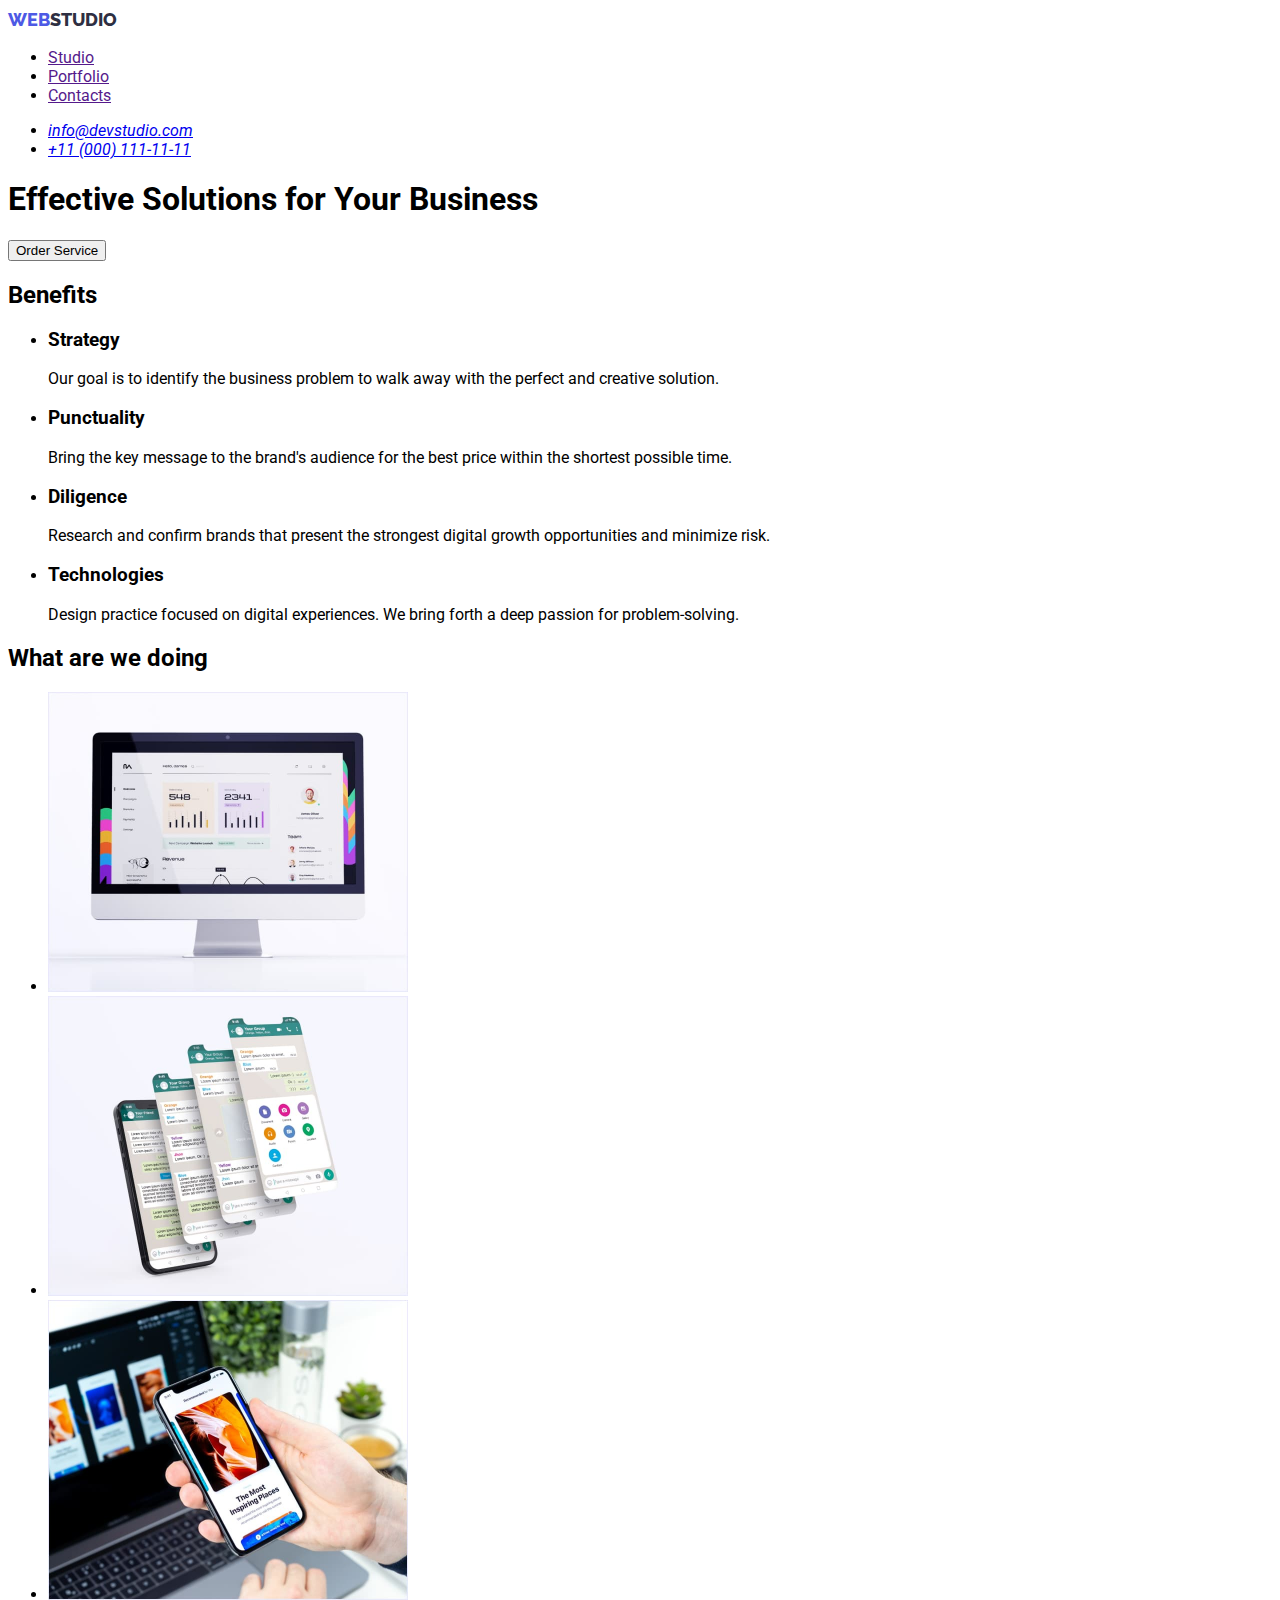
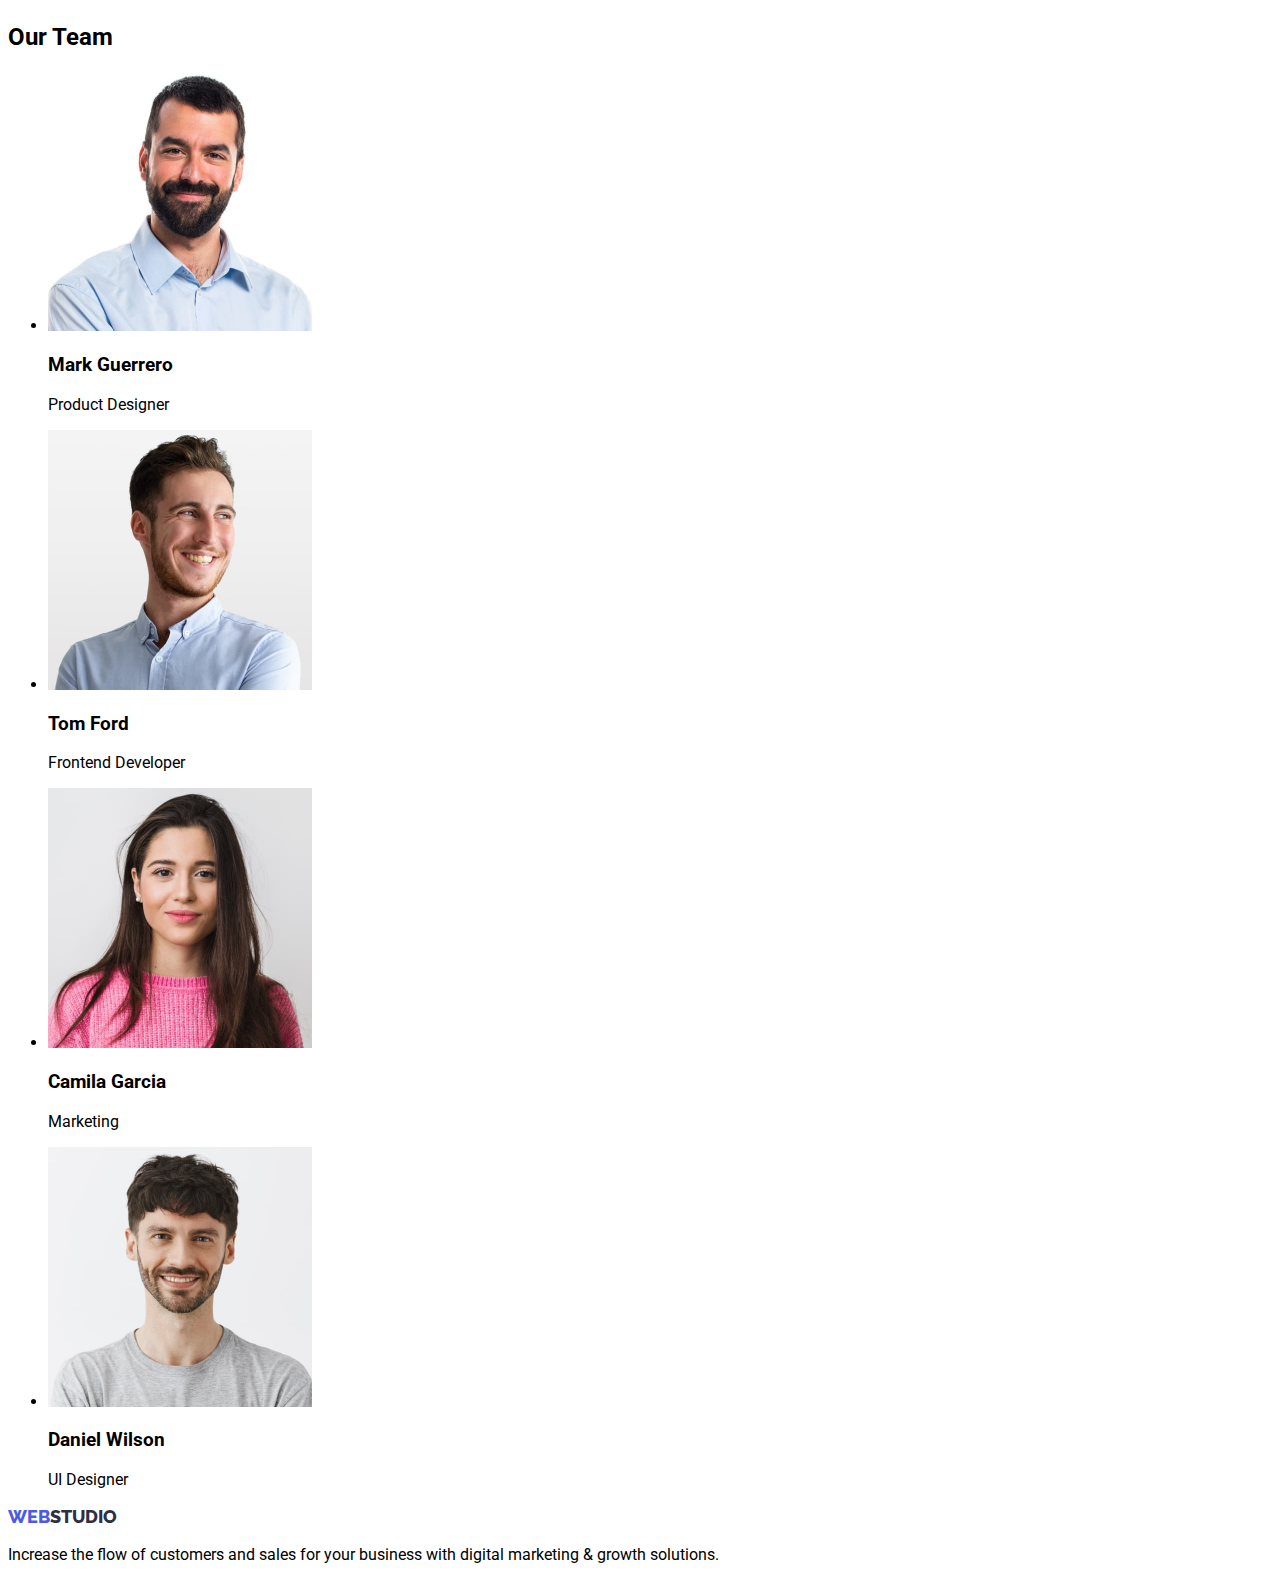
==== index.html @ 08509227 "Adds styles for logo" ====
<!DOCTYPE html>
<html lang="en">
  <head>
    <meta charset="UTF-8" />
    <meta http-equiv="X-UA-Compatible" content="IE=edge" />
    <meta name="viewport" content="width=device-width, initial-scale=1.0" />
    <link rel="stylesheet" href="./css/styles.css" />
    <link rel="preconnect" href="https://fonts.googleapis.com" />
    <link rel="preconnect" href="https://fonts.gstatic.com" crossorigin />
    <link
      href="https://fonts.googleapis.com/css2?family=Raleway:ital,wght@0,800;1,800&family=Roboto:ital,wght@0,400;0,500;0,700;0,900;1,400;1,500;1,700;1,900&display=swap"
      rel="stylesheet"
    />
    <title>Web Studio</title>
  </head>
  <body>
    <header>
      <nav>
        <a href="./index.html" class="logo"><span>Web</span>Studio</a>
        <ul>
          <li><a href="">Studio</a></li>
          <li><a href="">Portfolio</a></li>
          <li><a href="">Contacts</a></li>
        </ul>
      </nav>

      <address>
        <ul>
          <li><a href="mailto:info@devstudio.com">info@devstudio.com</a></li>
          <li><a href="tel:+110001111111">+11 (000) 111-11-11</a></li>
        </ul>
      </address>
    </header>
    <main>
      <!--Hero section-->
      <section>
        <h1>Effective Solutions for Your Business</h1>
        <button type="button">Order Service</button>
      </section>

      <!--Our advantages section-->
      <section>
        <h2>Benefits</h2>
        <ul>
          <li>
            <h3>Strategy</h3>
            <p>
              Our goal is to identify the business problem to walk away with the
              perfect and creative solution.
            </p>
          </li>
          <li>
            <h3>Punctuality</h3>
            <p>
              Bring the key message to the brand's audience for the best price
              within the shortest possible time.
            </p>
          </li>
          <li>
            <h3>Diligence</h3>
            <p>
              Research and confirm brands that present the strongest digital
              growth opportunities and minimize risk.
            </p>
          </li>
          <li>
            <h3>Technologies</h3>
            <p>
              Design practice focused on digital experiences. We bring forth a
              deep passion for problem-solving.
            </p>
          </li>
        </ul>
      </section>

      <!--Our works section-->

      <section>
        <h2>What are we doing</h2>
        <ul>
          <li>
            <img
              src="./images/feature1.jpg"
              alt="desktop applications"
              width="360"
            />
          </li>
          <li>
            <img
              src="./images/feature2.jpg"
              alt="messege applications"
              width="360"
            />
          </li>
          <li>
            <img
              src="./images/feature3.jpg"
              alt="mobile applications"
              width="360"
            />
          </li>
        </ul>
      </section>
      <!--Our tam section-->
      <section>
        <h2>Our Team</h2>
        <ul>
          <li>
            <img src="./images/team1.jpg" alt="Mark Guerrero" width="264" />
            <h3>Mark Guerrero</h3>
            <p>Product Designer</p>
          </li>
          <li>
            <img src="./images/team2.jpg" alt="Tom Ford" width="264" />
            <h3>Tom Ford</h3>
            <p>Frontend Developer</p>
          </li>
          <li>
            <img src="./images/team3.jpg" alt="Camila Garcia" width="264" />
            <h3>Camila Garcia</h3>
            <p>Marketing</p>
          </li>
          <li>
            <img src="./images/team4.jpg" alt="Daniel Wilson" width="264" />
            <h3>Daniel Wilson</h3>
            <p>UI Designer</p>
          </li>
        </ul>
      </section>
    </main>
    <footer>
      <a href="./index.html" class="logo"><span>Web</span>Studio</a>
      <p>
        Increase the flow of customers and sales for your business with digital
        marketing & growth solutions.
      </p>
    </footer>
  </body>
</html>
---- css/styles.css ----
body {
  font-family: "Roboto", sans-serif;
}

.logo {
  font-family: "Raleway", sans-serif;
  text-transform: uppercase;
  text-decoration: none;
  color: #2e2f42;
  font-style: normal;
  font-weight: 800;
  font-size: 18px;
  line-height: 24px;
}

.logo span {
  color: #4d5ae5;
}
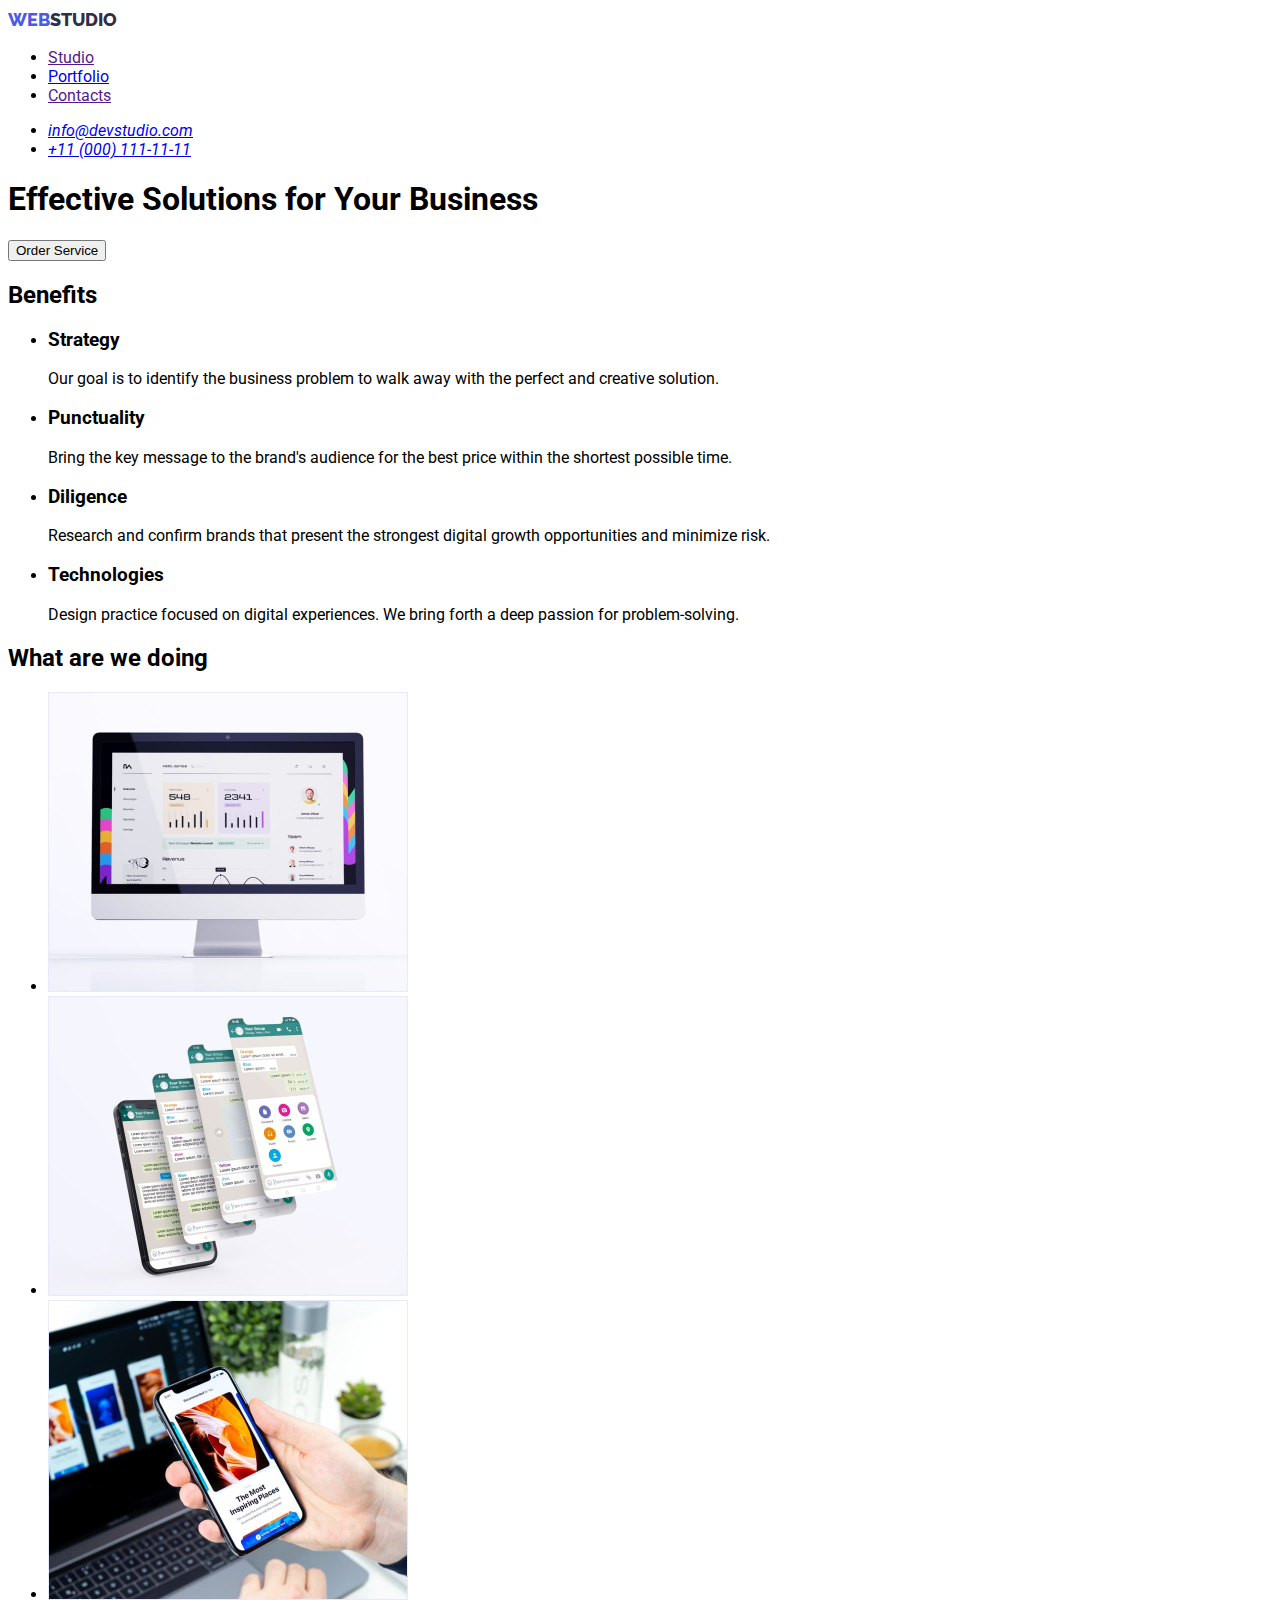
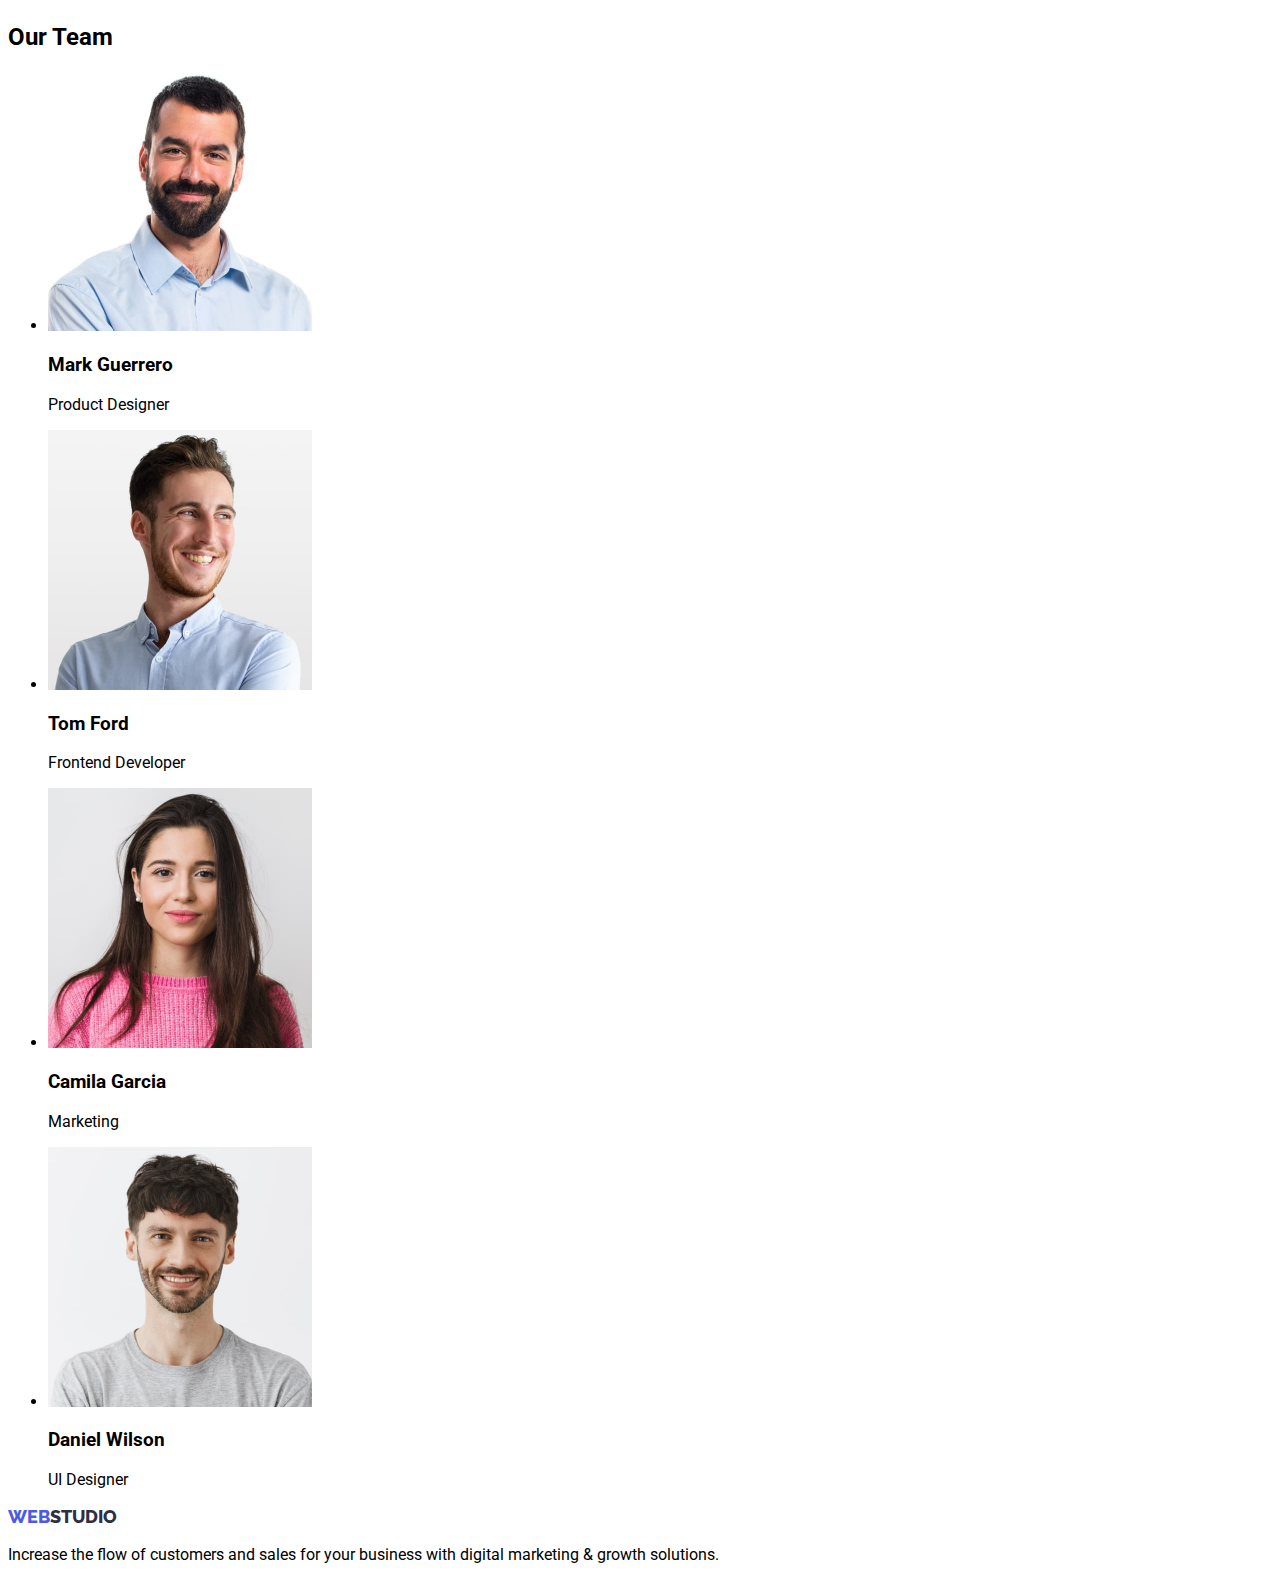
==== commit b7bc2157: "Adds Portfolio page" ====
--- a/index.html
+++ b/index.html
@@ -19,7 +19,7 @@
         <a href="./index.html" class="logo"><span>Web</span>Studio</a>
         <ul>
           <li><a href="">Studio</a></li>
-          <li><a href="">Portfolio</a></li>
+          <li><a href="./portfolio.html">Portfolio</a></li>
           <li><a href="">Contacts</a></li>
         </ul>
       </nav>
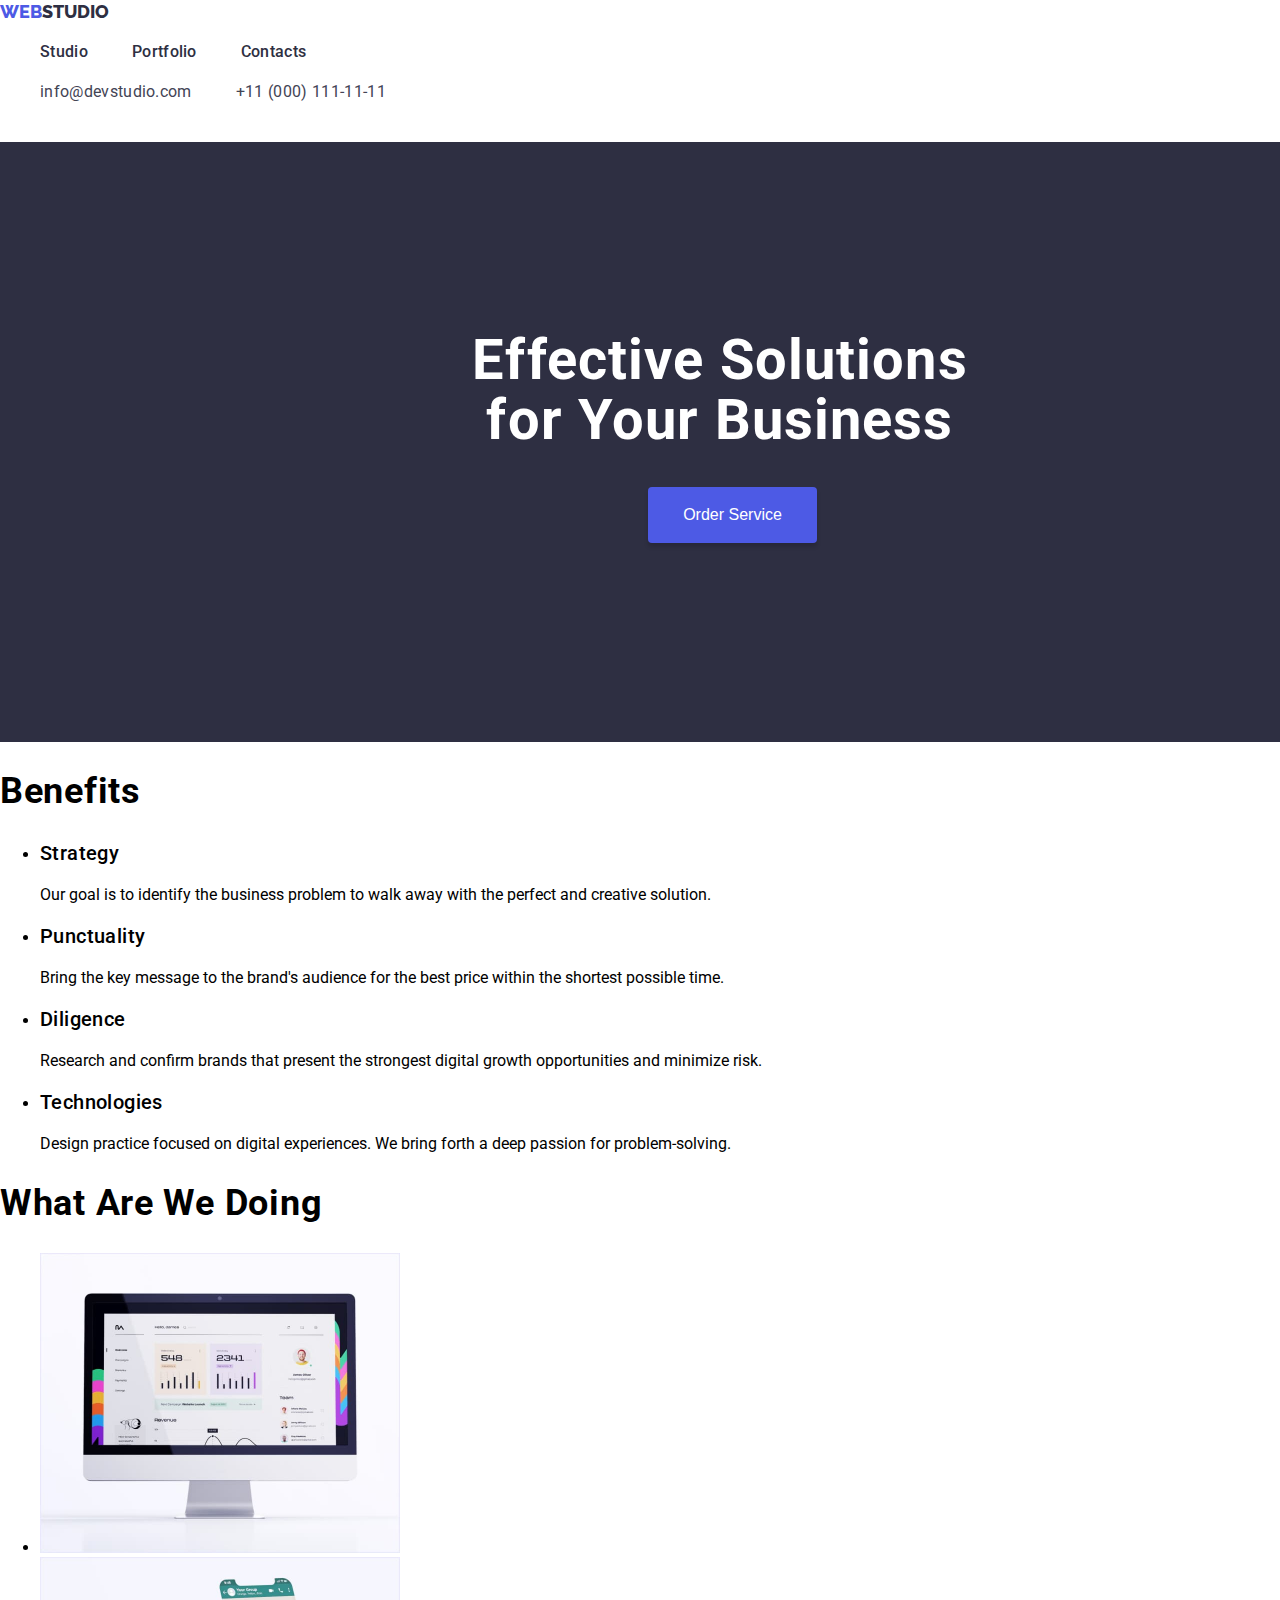
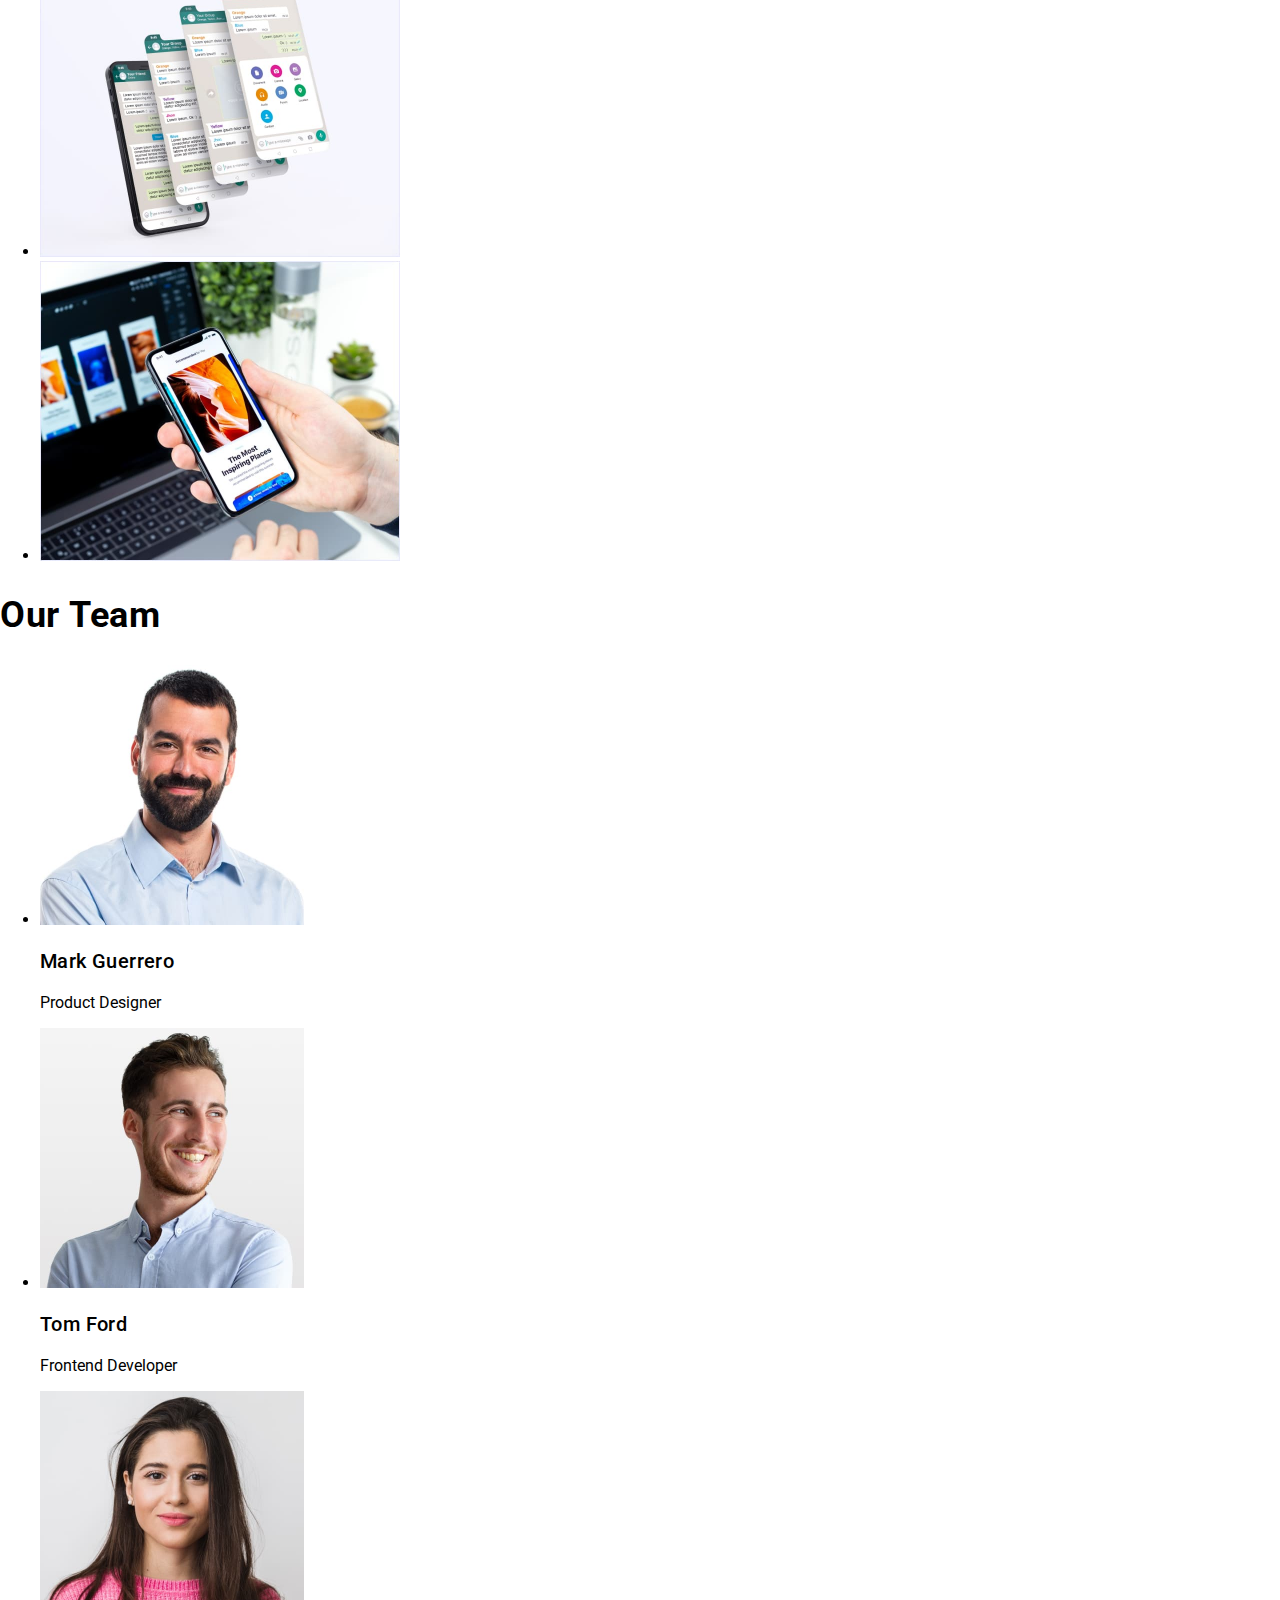
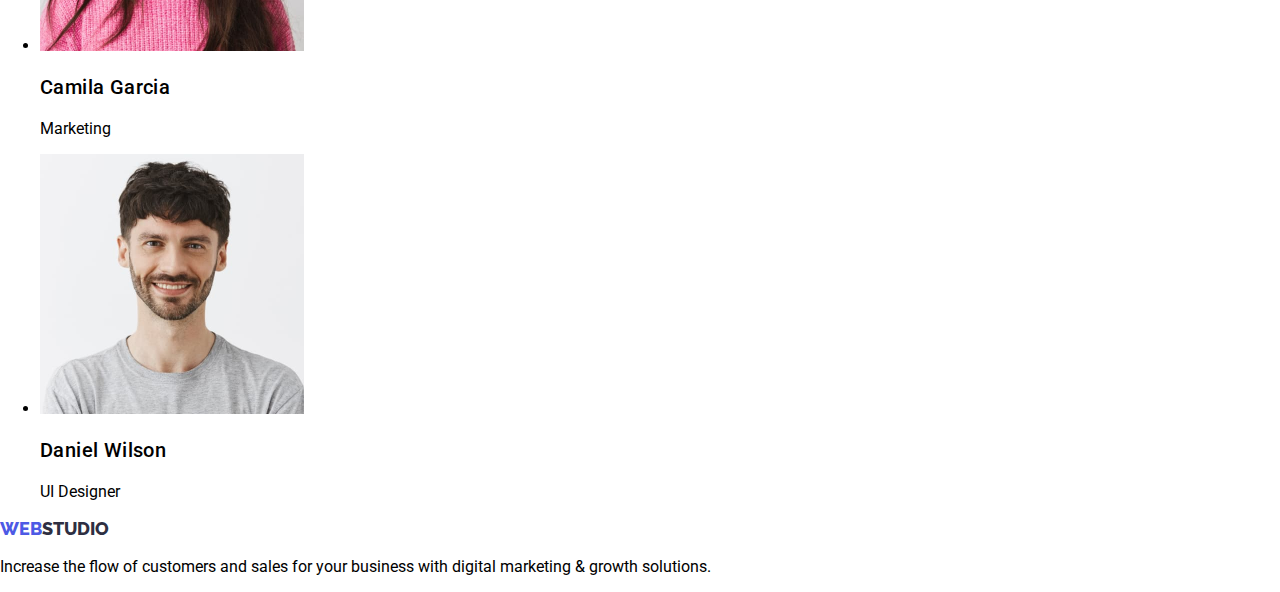
==== commit d58a7d5b: "Adds styles for navigation and hero section" ====
--- a/index.html
+++ b/index.html
@@ -17,7 +17,7 @@
     <header>
       <nav>
         <a href="./index.html" class="logo"><span>Web</span>Studio</a>
-        <ul>
+        <ul class="main-menu">
           <li><a href="">Studio</a></li>
           <li><a href="./portfolio.html">Portfolio</a></li>
           <li><a href="">Contacts</a></li>
@@ -25,7 +25,7 @@
       </nav>
 
       <address>
-        <ul>
+        <ul class="contacts">
           <li><a href="mailto:info@devstudio.com">info@devstudio.com</a></li>
           <li><a href="tel:+110001111111">+11 (000) 111-11-11</a></li>
         </ul>
@@ -33,7 +33,7 @@
     </header>
     <main>
       <!--Hero section-->
-      <section>
+      <section class="hero">
         <h1>Effective Solutions for Your Business</h1>
         <button type="button">Order Service</button>
       </section>
--- a/css/styles.css
+++ b/css/styles.css
@@ -1,5 +1,9 @@
 body {
   font-family: "Roboto", sans-serif;
+  width: 1440px;
+  margin: auto;
+  padding: 0;
+  border: 0;
 }
 
 .logo {
@@ -16,3 +20,92 @@
 .logo span {
   color: #4d5ae5;
 }
+
+h1 {
+  font-style: normal;
+  font-weight: 700;
+  font-size: 56px;
+  line-height: 60px;
+  letter-spacing: 0.02em;
+}
+
+h2 {
+  font-style: normal;
+  font-weight: 700;
+  font-size: 36px;
+  line-height: 40px;
+  letter-spacing: 0.02em;
+  text-transform: capitalize;
+}
+
+h3 {
+  font-style: normal;
+  font-weight: 500;
+  font-size: 20px;
+  line-height: 24px;
+  letter-spacing: 0.02em;
+}
+
+.main-menu li {
+  display: inline-flex;
+  font-style: normal;
+  font-weight: 500;
+  font-size: 16px;
+  line-height: 24px;
+  letter-spacing: 0.02em;
+  padding-right: 40px;
+}
+
+.main-menu a {
+  text-decoration: none;
+  color: #2e2f42;
+}
+
+.contacts li {
+  display: inline-flex;
+  font-style: normal;
+  font-weight: 400;
+  font-size: 16px;
+  line-height: 24px;
+  letter-spacing: 0.02em;
+  color: #434455;
+  text-decoration: none;
+  padding-right: 40px;
+}
+
+.contacts a {
+  text-decoration: none;
+  color: #434455;
+}
+
+.hero {
+  width: 1440px;
+  height: 600px;
+  background-color: #2e2f42;
+  top: 72px;
+}
+
+.hero h1 {
+  color: white;
+  text-align: center;
+  padding-top: 188px;
+  padding-left: 470px;
+  padding-right: 470px;
+}
+
+.hero button {
+  width: 169px;
+  height: 56px;
+  left: 636px;
+  top: 428px;
+  background: #4d5ae5;
+  box-shadow: 0px 4px 4px rgba(0, 0, 0, 0.15);
+  border-radius: 4px;
+  border: 0;
+  color: #fff;
+  font-style: normal;
+  font-weight: 500;
+  font-size: 16px;
+  line-height: 24px;
+  margin-left: 45%;
+}
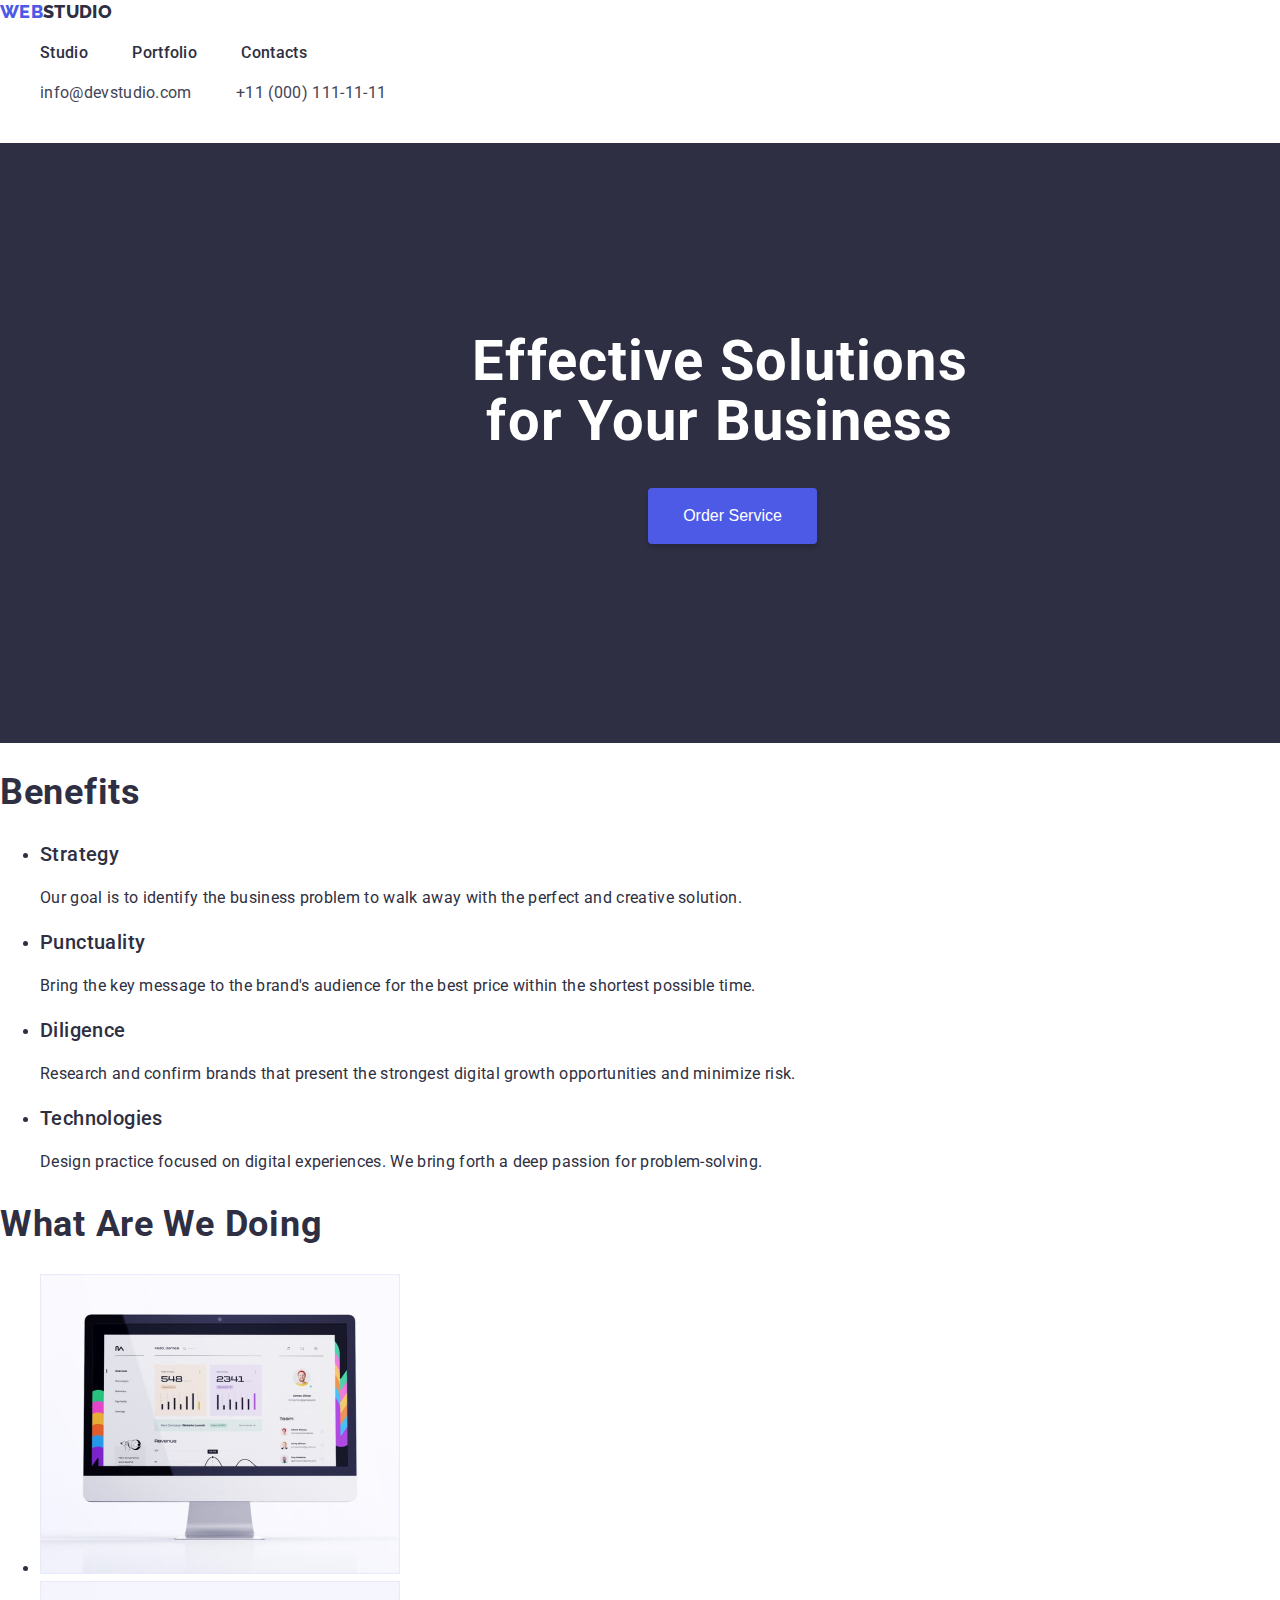
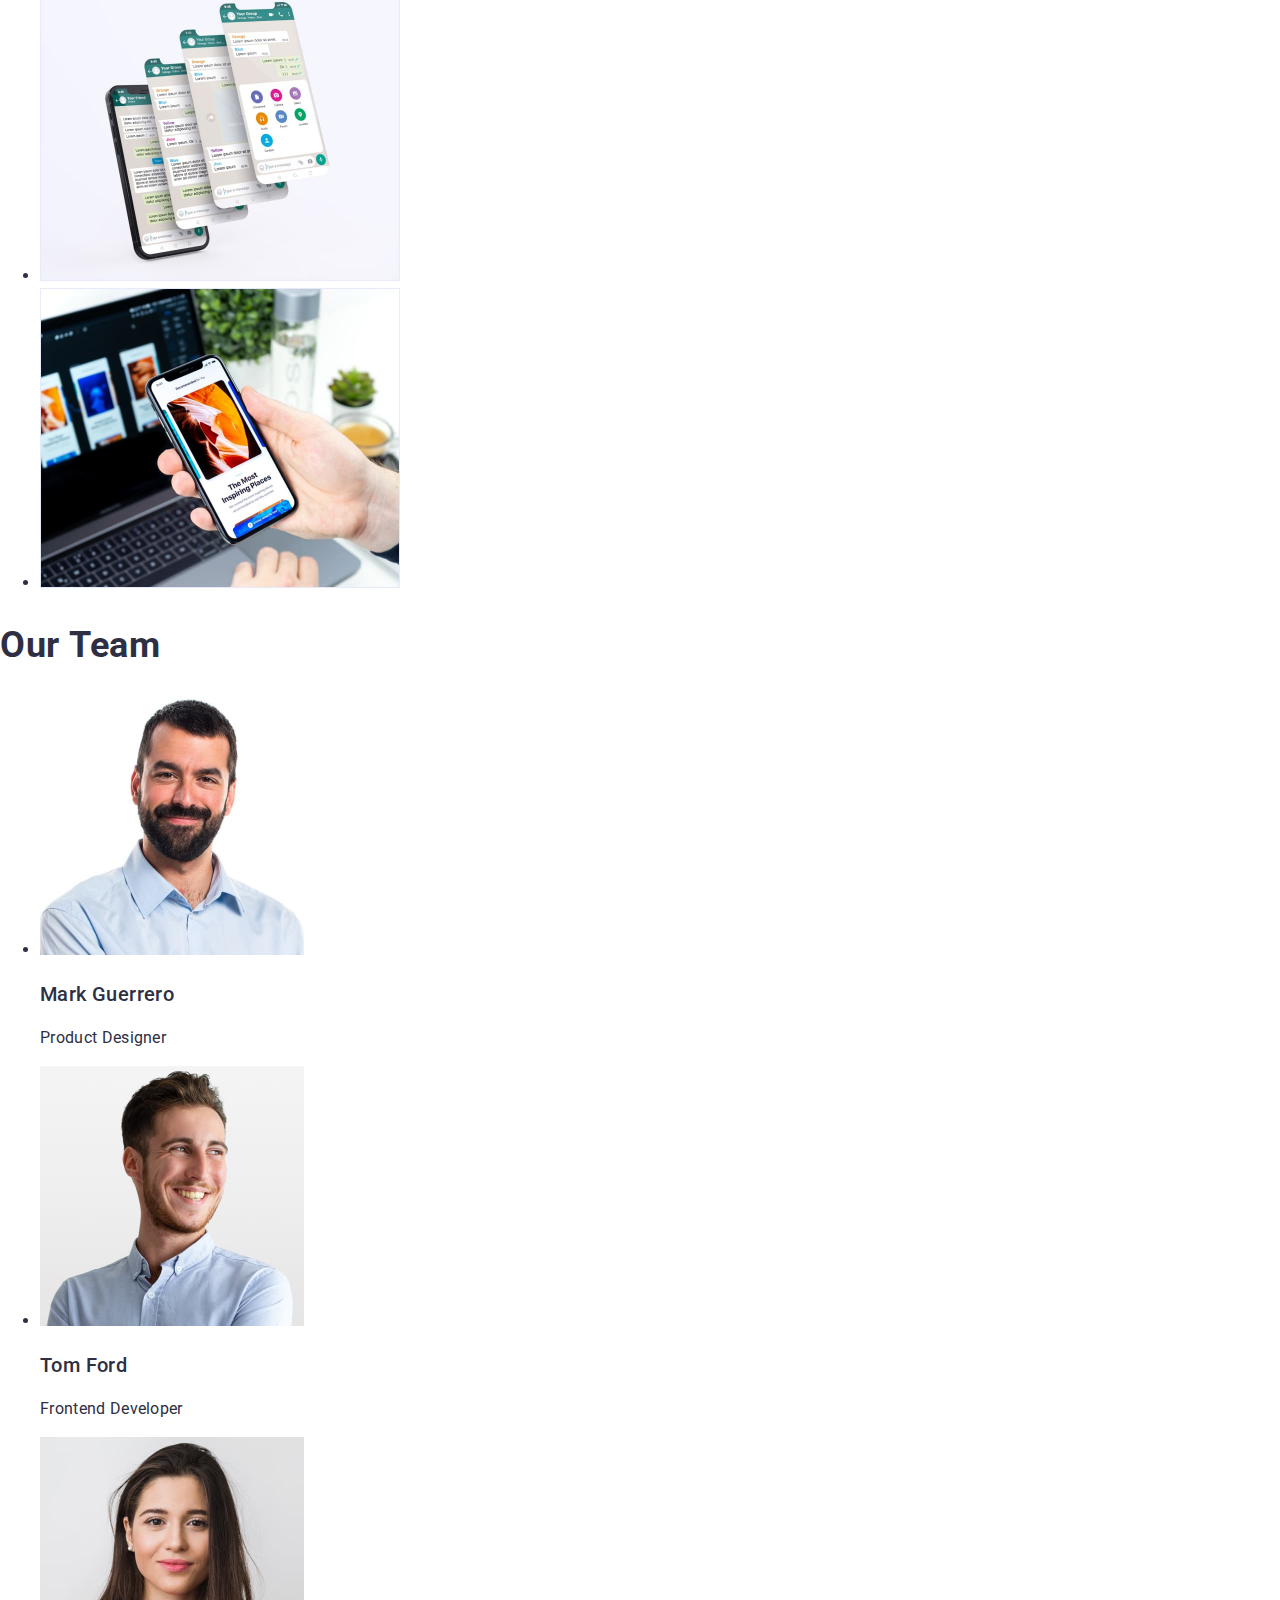
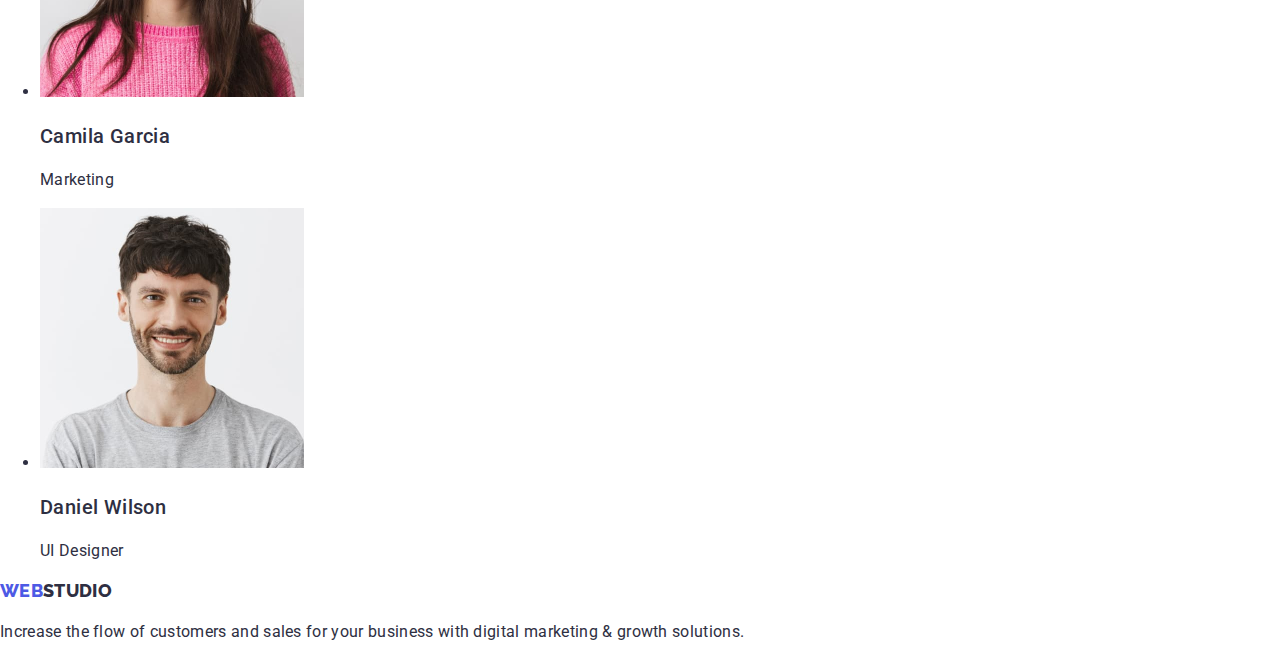
==== commit 415a5155: "Adds styles for interactive elements" ====
--- a/index.html
+++ b/index.html
@@ -18,7 +18,7 @@
       <nav>
         <a href="./index.html" class="logo"><span>Web</span>Studio</a>
         <ul class="main-menu">
-          <li><a href="">Studio</a></li>
+          <li><a href="./index.html">Studio</a></li>
           <li><a href="./portfolio.html">Portfolio</a></li>
           <li><a href="">Contacts</a></li>
         </ul>
--- a/css/styles.css
+++ b/css/styles.css
@@ -4,6 +4,11 @@
   margin: auto;
   padding: 0;
   border: 0;
+  color: #2e2f42;
+  font-size: 16px;
+  line-height: 24px;
+  font-weight: normal;
+  letter-spacing: 0.02em;
 }
 
 .logo {
@@ -61,6 +66,11 @@
   color: #2e2f42;
 }
 
+.main-menu a:hover,
+.main-menu a:focus {
+  color: #404bbf;
+}
+
 .contacts li {
   display: inline-flex;
   font-style: normal;
@@ -76,6 +86,11 @@
 .contacts a {
   text-decoration: none;
   color: #434455;
+}
+
+.contacts a:hover,
+.contacts a:focus {
+  color: #404bbf;
 }
 
 .hero {
@@ -98,7 +113,7 @@
   height: 56px;
   left: 636px;
   top: 428px;
-  background: #4d5ae5;
+  background-color: #4d5ae5;
   box-shadow: 0px 4px 4px rgba(0, 0, 0, 0.15);
   border-radius: 4px;
   border: 0;
@@ -109,3 +124,8 @@
   line-height: 24px;
   margin-left: 45%;
 }
+
+.hero button:hover,
+.hero button:focus {
+  background-color: #404bbf;
+}
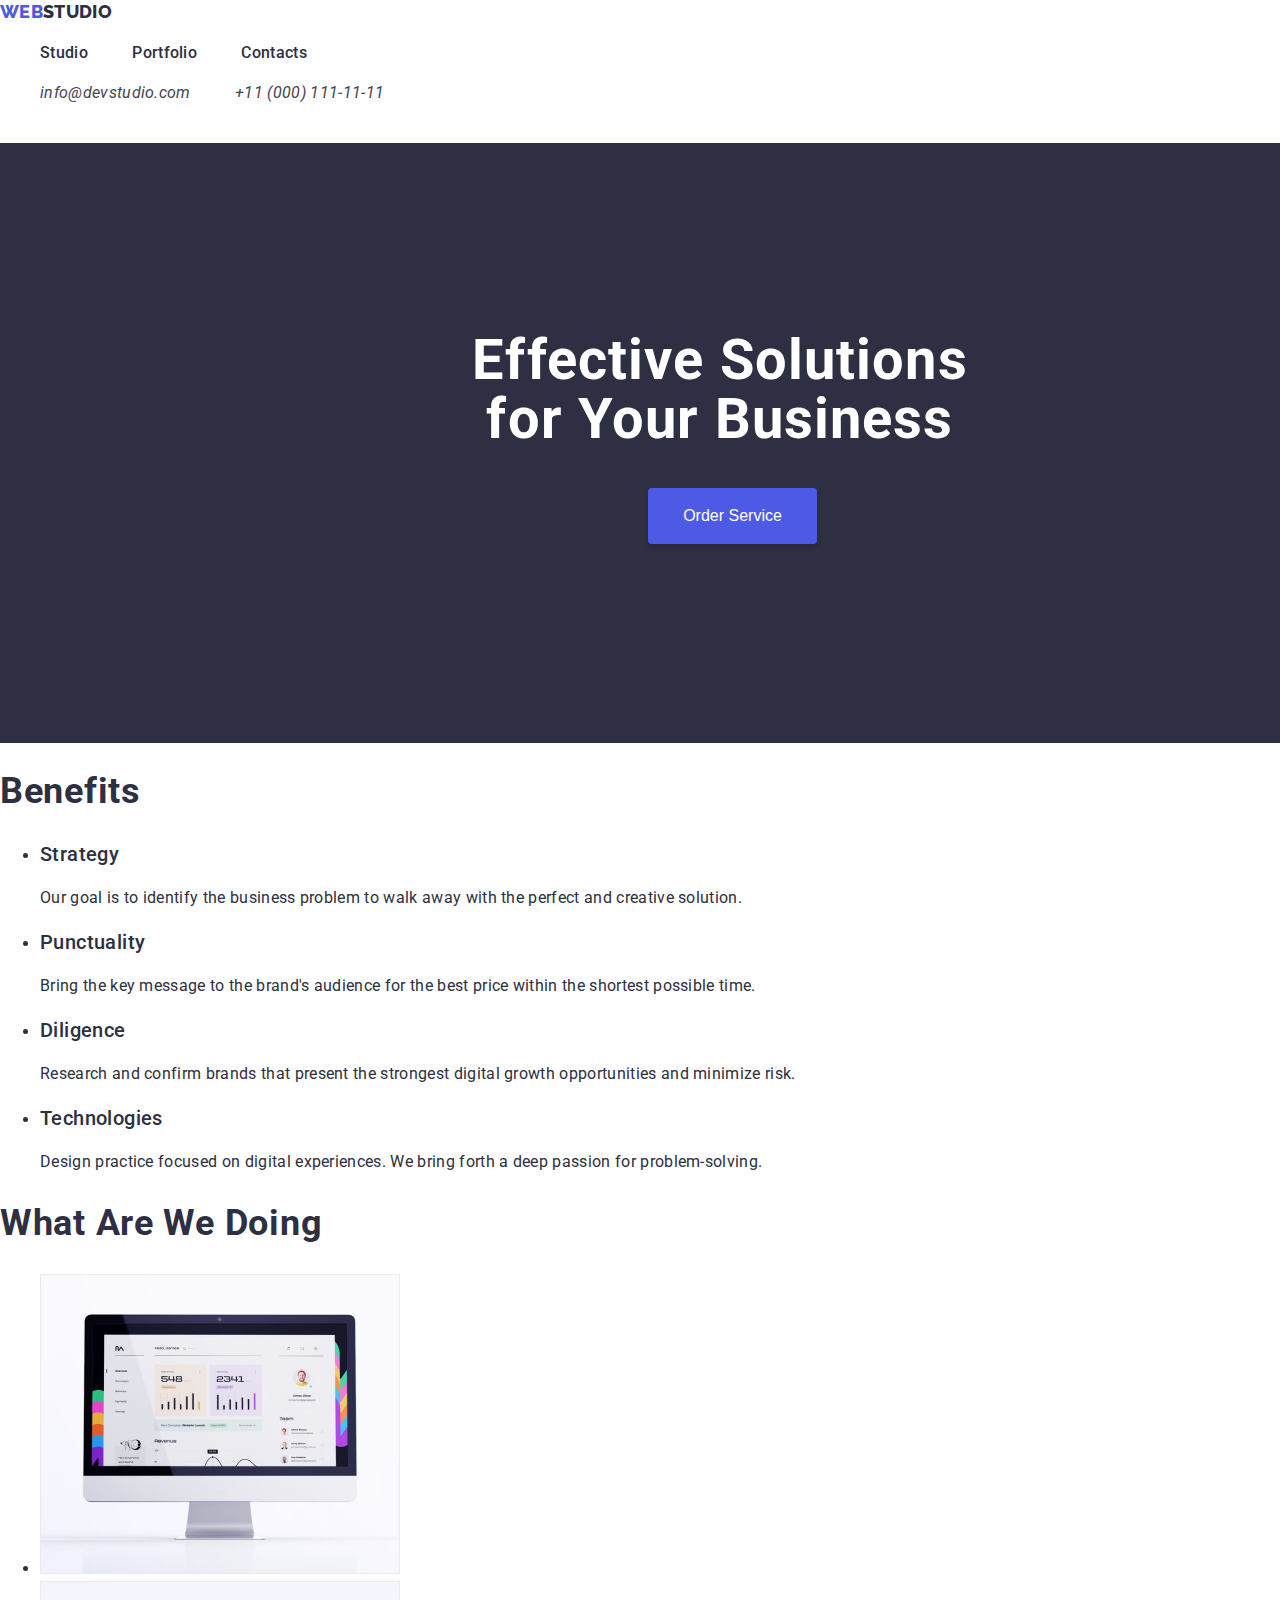
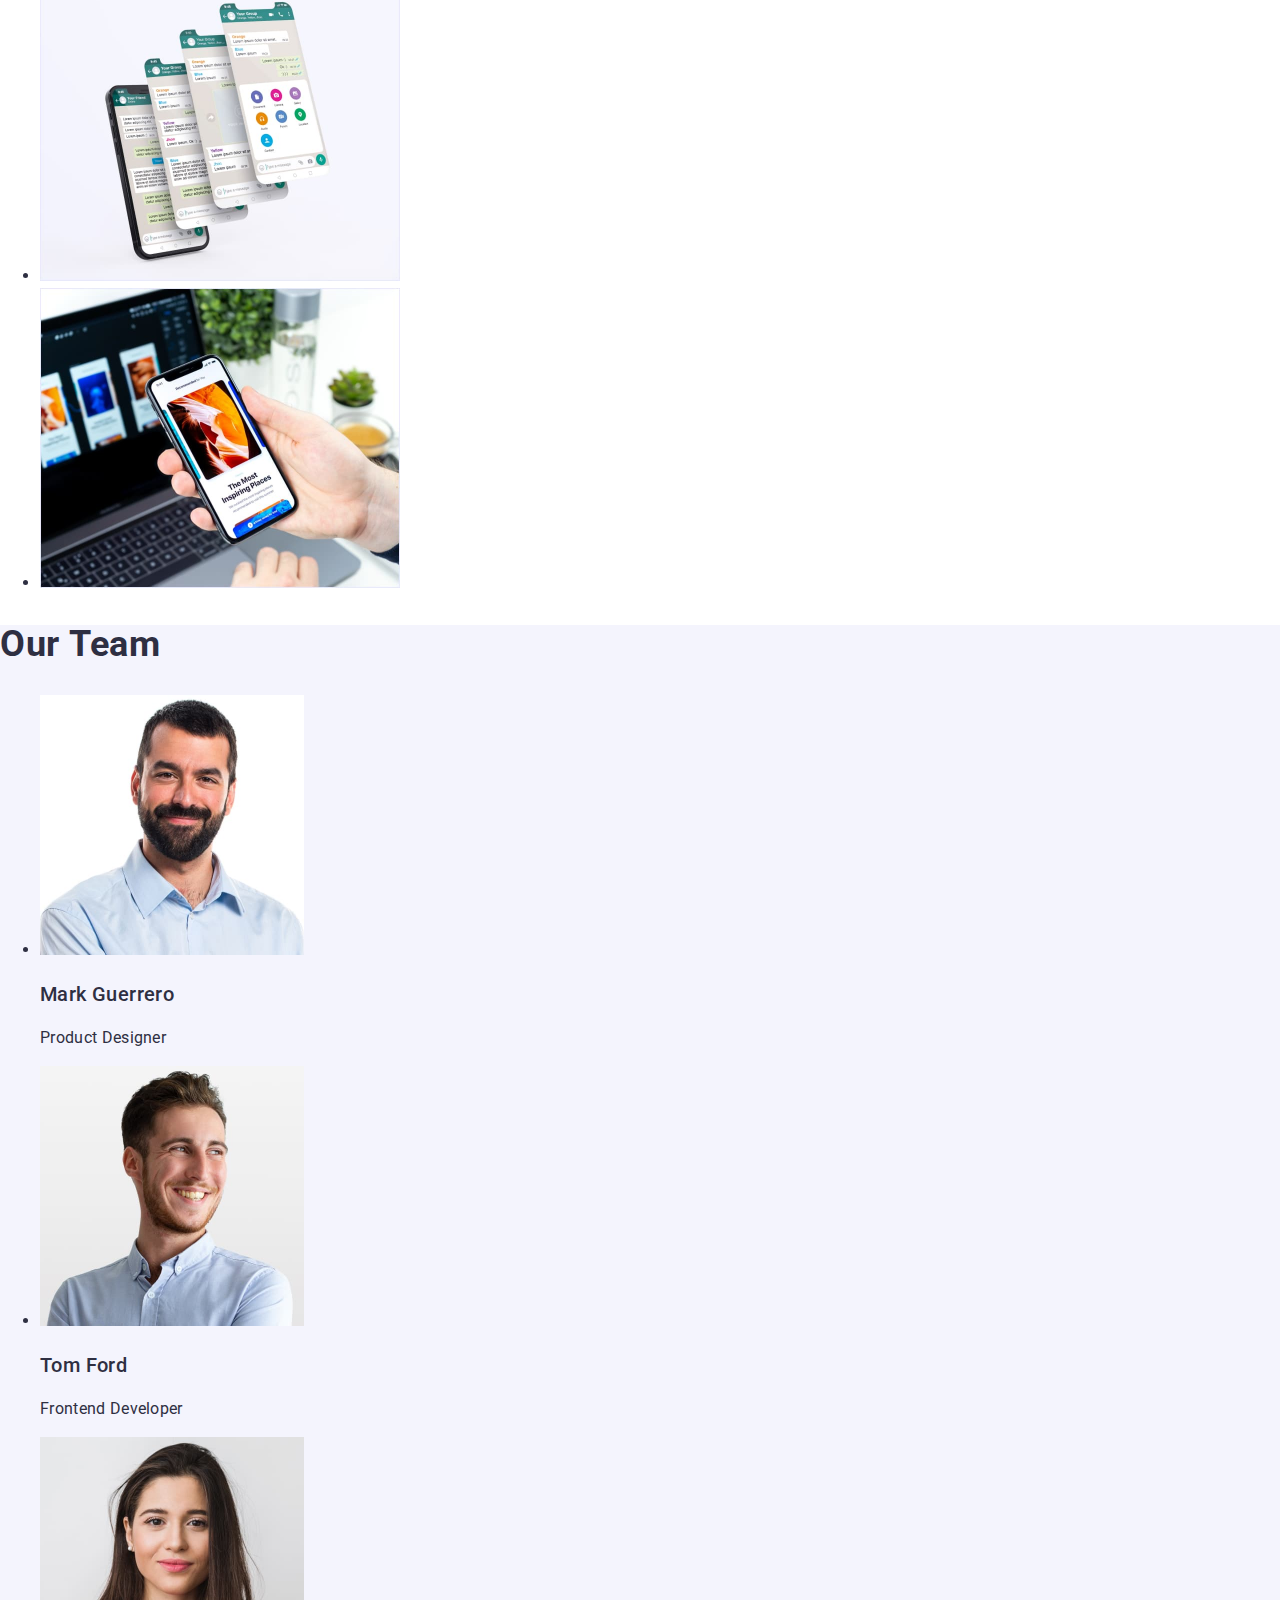
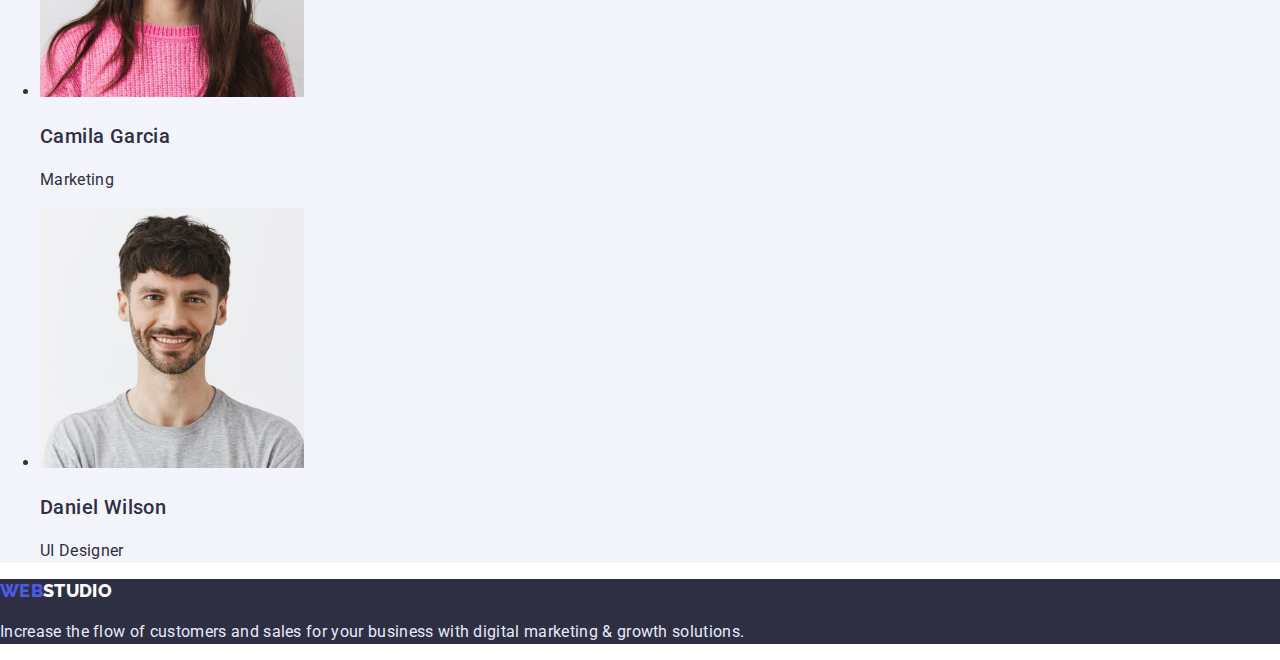
==== commit 09199fd7: "Added styles according to the hw description" ====
--- a/index.html
+++ b/index.html
@@ -15,7 +15,7 @@
   </head>
   <body>
     <header>
-      <nav>
+      <nav class="nav">
         <a href="./index.html" class="logo"><span>Web</span>Studio</a>
         <ul class="main-menu">
           <li><a href="./index.html">Studio</a></li>
@@ -102,7 +102,7 @@
         </ul>
       </section>
       <!--Our tam section-->
-      <section>
+      <section class="team">
         <h2>Our Team</h2>
         <ul>
           <li>
--- a/css/styles.css
+++ b/css/styles.css
@@ -1,13 +1,20 @@
+:root {
+  --hero-bg: #2e2f42;
+  --primary: #4d5ae5;
+  --accent: #e7e9fc;
+  --light: #f4f4fd;
+  --pressed: #404bbf;
+}
+
 body {
   font-family: "Roboto", sans-serif;
   width: 1440px;
   margin: auto;
   padding: 0;
   border: 0;
-  color: #2e2f42;
+  color: var(--hero-bg);
   font-size: 16px;
-  line-height: 24px;
-  font-weight: normal;
+  line-height: 1.5;
   letter-spacing: 0.02em;
 }
 
@@ -15,70 +22,66 @@
   font-family: "Raleway", sans-serif;
   text-transform: uppercase;
   text-decoration: none;
-  color: #2e2f42;
-  font-style: normal;
   font-weight: 800;
   font-size: 18px;
-  line-height: 24px;
+  line-height: 1.33;
 }
 
 .logo span {
-  color: #4d5ae5;
+  color: var(--primary);
+}
+
+.nav > a {
+  color: var(--hero-bg);
 }
 
 h1 {
-  font-style: normal;
   font-weight: 700;
   font-size: 56px;
-  line-height: 60px;
+  line-height: 1.07;
   letter-spacing: 0.02em;
 }
 
 h2 {
-  font-style: normal;
   font-weight: 700;
   font-size: 36px;
-  line-height: 40px;
+  line-height: 1.11;
   letter-spacing: 0.02em;
   text-transform: capitalize;
 }
 
 h3 {
-  font-style: normal;
   font-weight: 500;
   font-size: 20px;
-  line-height: 24px;
+  line-height: 1.2;
   letter-spacing: 0.02em;
 }
 
 .main-menu li {
   display: inline-flex;
-  font-style: normal;
   font-weight: 500;
   font-size: 16px;
-  line-height: 24px;
+  line-height: 1.5;
   letter-spacing: 0.02em;
   padding-right: 40px;
 }
 
 .main-menu a {
   text-decoration: none;
-  color: #2e2f42;
+  color: var(--hero-bg);
 }
 
 .main-menu a:hover,
 .main-menu a:focus {
-  color: #404bbf;
+  color: var(--pressed);
 }
 
 .contacts li {
   display: inline-flex;
-  font-style: normal;
-  font-weight: 400;
   font-size: 16px;
-  line-height: 24px;
+  line-height: 1.5;
   letter-spacing: 0.02em;
-  color: #434455;
+  color: #43445 5;
   text-decoration: none;
   padding-right: 40px;
 }
@@ -90,13 +93,13 @@
 
 .contacts a:hover,
 .contacts a:focus {
-  color: #404bbf;
+  color: var(--pressed);
 }
 
 .hero {
   width: 1440px;
   height: 600px;
-  background-color: #2e2f42;
+  background-color: var(--hero-bg);
   top: 72px;
 }
 
@@ -113,19 +116,75 @@
   height: 56px;
   left: 636px;
   top: 428px;
-  background-color: #4d5ae5;
+  background-color: var(--primary);
   box-shadow: 0px 4px 4px rgba(0, 0, 0, 0.15);
   border-radius: 4px;
   border: 0;
   color: #fff;
-  font-style: normal;
   font-weight: 500;
   font-size: 16px;
-  line-height: 24px;
+  line-height: 1.5;
   margin-left: 45%;
+  cursor: pointer;
 }
 
 .hero button:hover,
 .hero button:focus {
-  background-color: #404bbf;
+  background-color: var(--pressed);
 }
+
+.projects-nav {
+  display: flex;
+}
+
+.projects-nav button {
+  cursor: pointer;
+  background-color: var(--light);
+  margin-right: 24px;
+  padding: 12px 24px 12px 24px;
+  border: 1px solid var(--accent);
+  border-radius: 4px;
+  color: var(--primary);
+  font-weight: 500;
+  font-size: 16px;
+  line-height: 1.5;
+  display: flex;
+  letter-spacing: 0.04em;
+  font-style: normal;
+}
+
+.projects-nav li {
+  list-style: none;
+}
+
+.projects-nav button:hover {
+  background: var(--primary);
+  box-shadow: 0px 3px 1px rgba(0, 0, 0, 0.1), 0px 2px 1px rgba(0, 0, 0, 0.08),
+    0px 2px 2px rgba(0, 0, 0, 0.12);
+  color: #fff;
+  border: 1px solid var(--primary);
+  font-weight: 500;
+  font-style: normal;
+}
+
+.projects li {
+  width: 360px;
+  margin-right: 24px;
+  display: inline-flex;
+}
+
+.team {
+  background-color: var(--light);
+}
+
+footer {
+  background-color: var(--hero-bg);
+  font-size: 16px;
+  line-height: 1.5;
+  letter-spacing: 0.02em;
+  color: var(--accent);
+}
+
+footer > a {
+  color: #fff;
+}
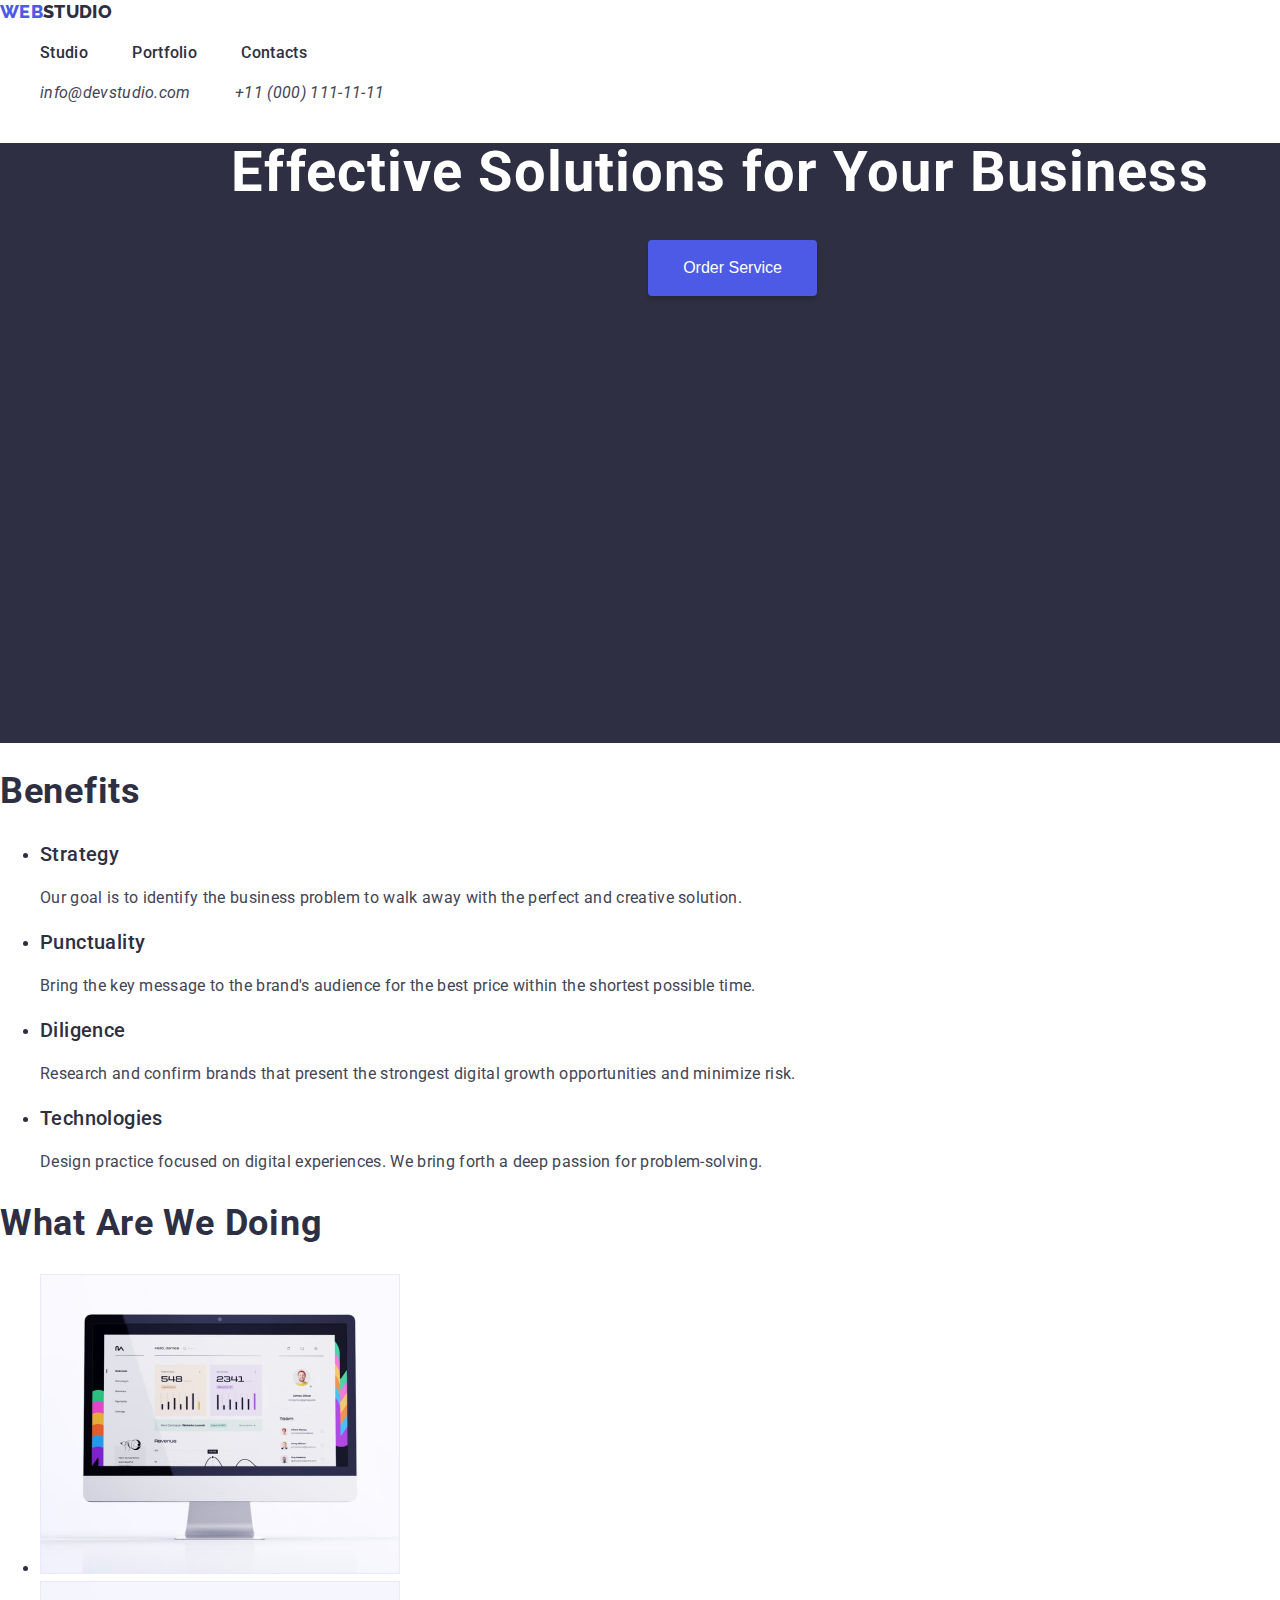
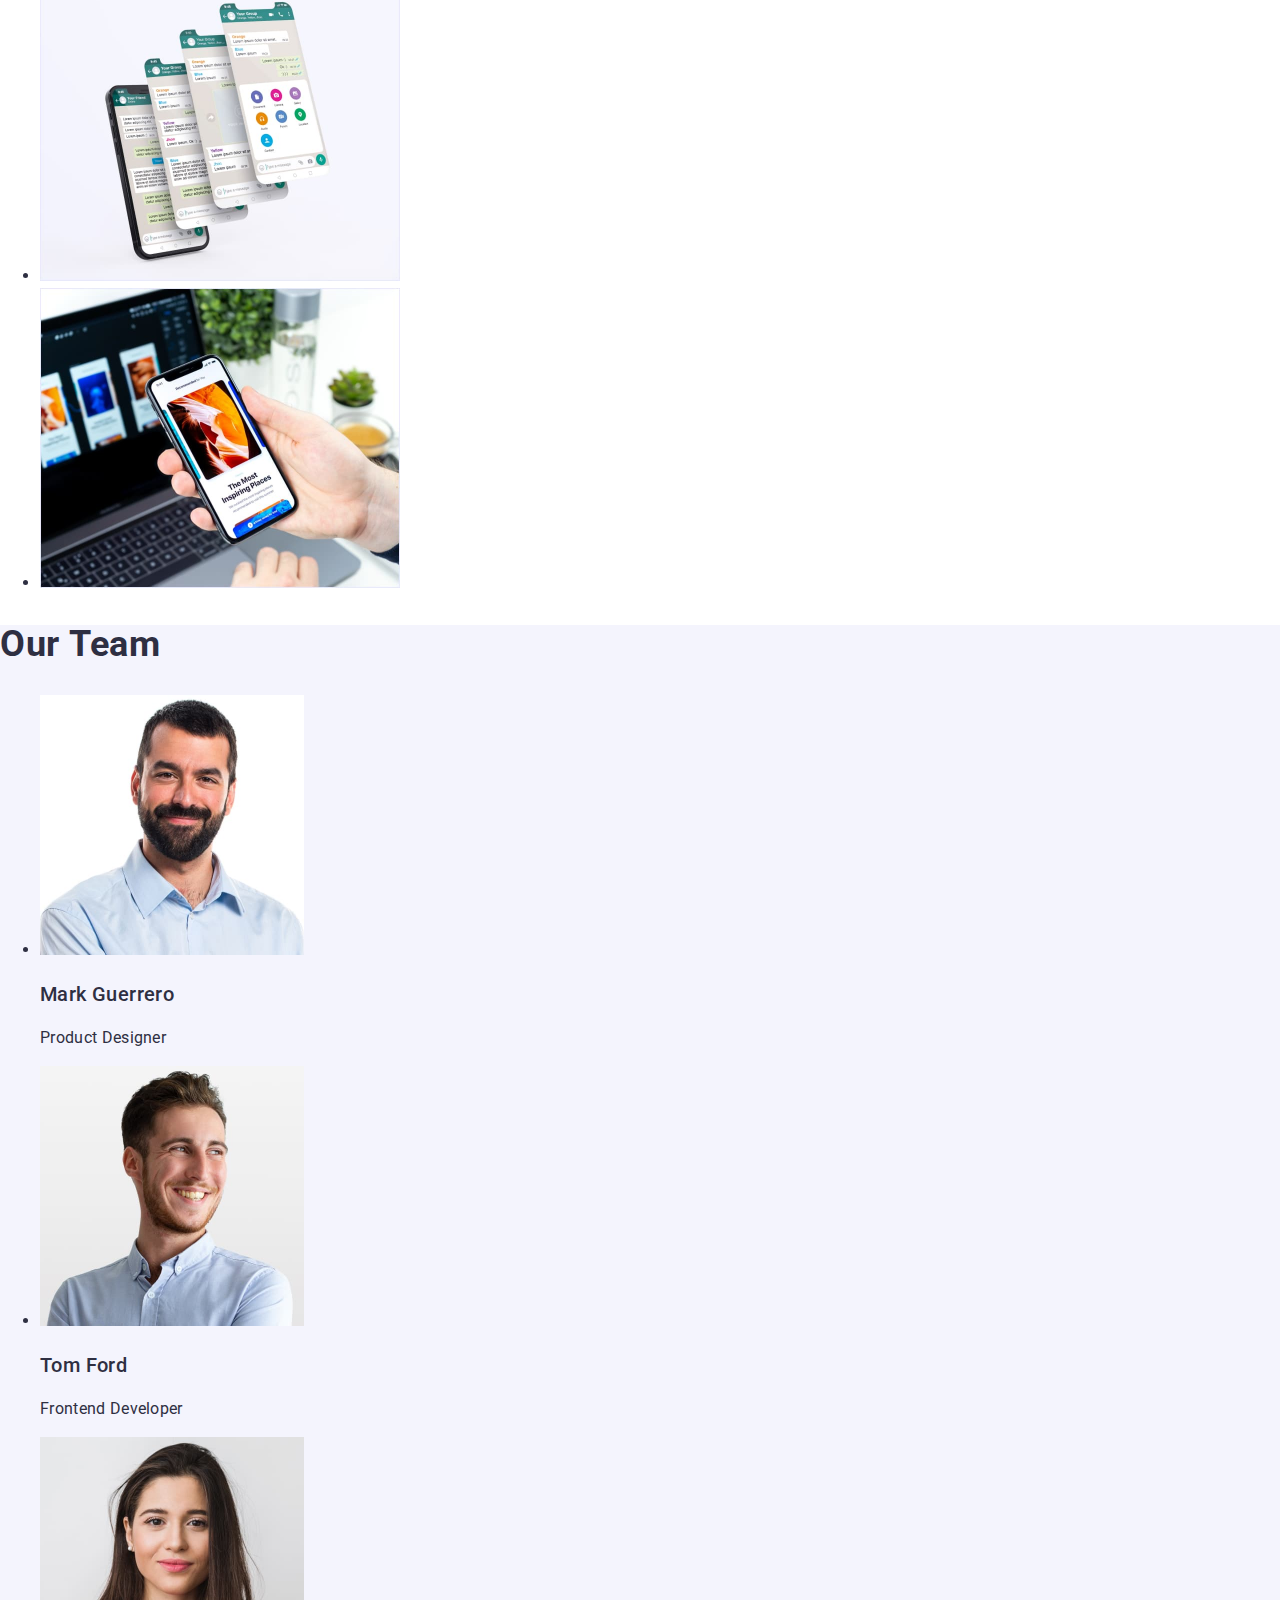
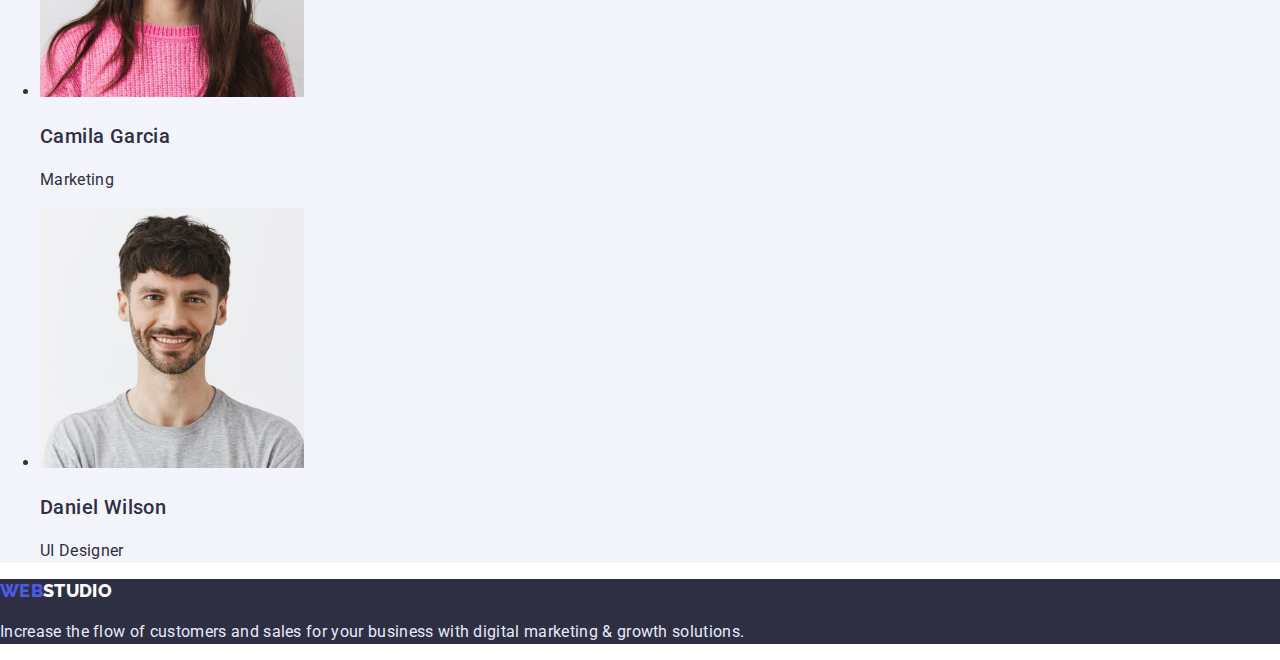
==== commit 307f85d8: "Edits after mentor's review" ====
--- a/index.html
+++ b/index.html
@@ -16,7 +16,9 @@
   <body>
     <header>
       <nav class="nav">
-        <a href="./index.html" class="logo"><span>Web</span>Studio</a>
+        <a href="./index.html" class="logo"
+          ><span class="web">Web</span>Studio</a
+        >
         <ul class="main-menu">
           <li><a href="./index.html">Studio</a></li>
           <li><a href="./portfolio.html">Portfolio</a></li>
@@ -34,38 +36,38 @@
     <main>
       <!--Hero section-->
       <section class="hero">
-        <h1>Effective Solutions for Your Business</h1>
+        <h1 class="title1">Effective Solutions for Your Business</h1>
         <button type="button">Order Service</button>
       </section>
 
       <!--Our advantages section-->
       <section>
-        <h2>Benefits</h2>
+        <h2 class="title2">Benefits</h2>
         <ul>
           <li>
-            <h3>Strategy</h3>
-            <p>
+            <h3 class="title3">Strategy</h3>
+            <p class="feature-text">
               Our goal is to identify the business problem to walk away with the
               perfect and creative solution.
             </p>
           </li>
           <li>
-            <h3>Punctuality</h3>
-            <p>
+            <h3 class="title3">Punctuality</h3>
+            <p class="feature-text">
               Bring the key message to the brand's audience for the best price
               within the shortest possible time.
             </p>
           </li>
           <li>
-            <h3>Diligence</h3>
-            <p>
+            <h3 class="title3">Diligence</h3>
+            <p class="feature-text">
               Research and confirm brands that present the strongest digital
               growth opportunities and minimize risk.
             </p>
           </li>
           <li>
-            <h3>Technologies</h3>
-            <p>
+            <h3 class="title3">Technologies</h3>
+            <p class="feature-text">
               Design practice focused on digital experiences. We bring forth a
               deep passion for problem-solving.
             </p>
@@ -76,7 +78,7 @@
       <!--Our works section-->
 
       <section>
-        <h2>What are we doing</h2>
+        <h2 class="title2">What are we doing</h2>
         <ul>
           <li>
             <img
@@ -103,33 +105,33 @@
       </section>
       <!--Our tam section-->
       <section class="team">
-        <h2>Our Team</h2>
+        <h2 class="title2">Our Team</h2>
         <ul>
           <li>
             <img src="./images/team1.jpg" alt="Mark Guerrero" width="264" />
-            <h3>Mark Guerrero</h3>
+            <h3 class="title3">Mark Guerrero</h3>
             <p>Product Designer</p>
           </li>
           <li>
             <img src="./images/team2.jpg" alt="Tom Ford" width="264" />
-            <h3>Tom Ford</h3>
+            <h3 class="title3">Tom Ford</h3>
             <p>Frontend Developer</p>
           </li>
           <li>
             <img src="./images/team3.jpg" alt="Camila Garcia" width="264" />
-            <h3>Camila Garcia</h3>
+            <h3 class="title3">Camila Garcia</h3>
             <p>Marketing</p>
           </li>
           <li>
             <img src="./images/team4.jpg" alt="Daniel Wilson" width="264" />
-            <h3>Daniel Wilson</h3>
+            <h3 class="title3">Daniel Wilson</h3>
             <p>UI Designer</p>
           </li>
         </ul>
       </section>
     </main>
     <footer>
-      <a href="./index.html" class="logo"><span>Web</span>Studio</a>
+      <a href="./index.html" class="logo"><span class="web">Web</span>Studio</a>
       <p>
         Increase the flow of customers and sales for your business with digital
         marketing & growth solutions.
--- a/css/styles.css
+++ b/css/styles.css
@@ -4,6 +4,7 @@
   --accent: #e7e9fc;
   --light: #f4f4fd;
   --pressed: #404bbf;
+  --text: #434455;
 }
 
 body {
@@ -27,7 +28,7 @@
   line-height: 1.33;
 }
 
-.logo span {
+.web {
   color: var(--primary);
 }
 
@@ -35,14 +36,14 @@
   color: var(--hero-bg);
 }
 
-h1 {
+.title1 {
   font-weight: 700;
   font-size: 56px;
   line-height: 1.07;
   letter-spacing: 0.02em;
 }
 
-h2 {
+.title2 {
   font-weight: 700;
   font-size: 36px;
   line-height: 1.11;
@@ -50,7 +51,7 @@
   text-transform: capitalize;
 }
 
-h3 {
+.title3 {
   font-weight: 500;
   font-size: 20px;
   line-height: 1.2;
@@ -81,14 +82,14 @@
   font-size: 16px;
   line-height: 1.5;
   letter-spacing: 0.02em;
-  color: #43445 5;
+  color: var(--text);
   text-decoration: none;
   padding-right: 40px;
 }
 
 .contacts a {
   text-decoration: none;
-  color: #434455;
+  color: var(--text);
 }
 
 .contacts a:hover,
@@ -106,16 +107,11 @@
 .hero h1 {
   color: white;
   text-align: center;
-  padding-top: 188px;
-  padding-left: 470px;
-  padding-right: 470px;
 }
 
 .hero button {
   width: 169px;
   height: 56px;
-  left: 636px;
-  top: 428px;
   background-color: var(--primary);
   box-shadow: 0px 4px 4px rgba(0, 0, 0, 0.15);
   border-radius: 4px;
@@ -170,7 +166,6 @@
 .projects li {
   width: 360px;
   margin-right: 24px;
-  display: inline-flex;
 }
 
 .team {
@@ -188,3 +183,11 @@
 footer > a {
   color: #fff;
 }
+
+.feature-text,
+.project-type {
+  font-size: 16px;
+  line-height: 1.5;
+  letter-spacing: 0.02em;
+  color: var(--text);
+}
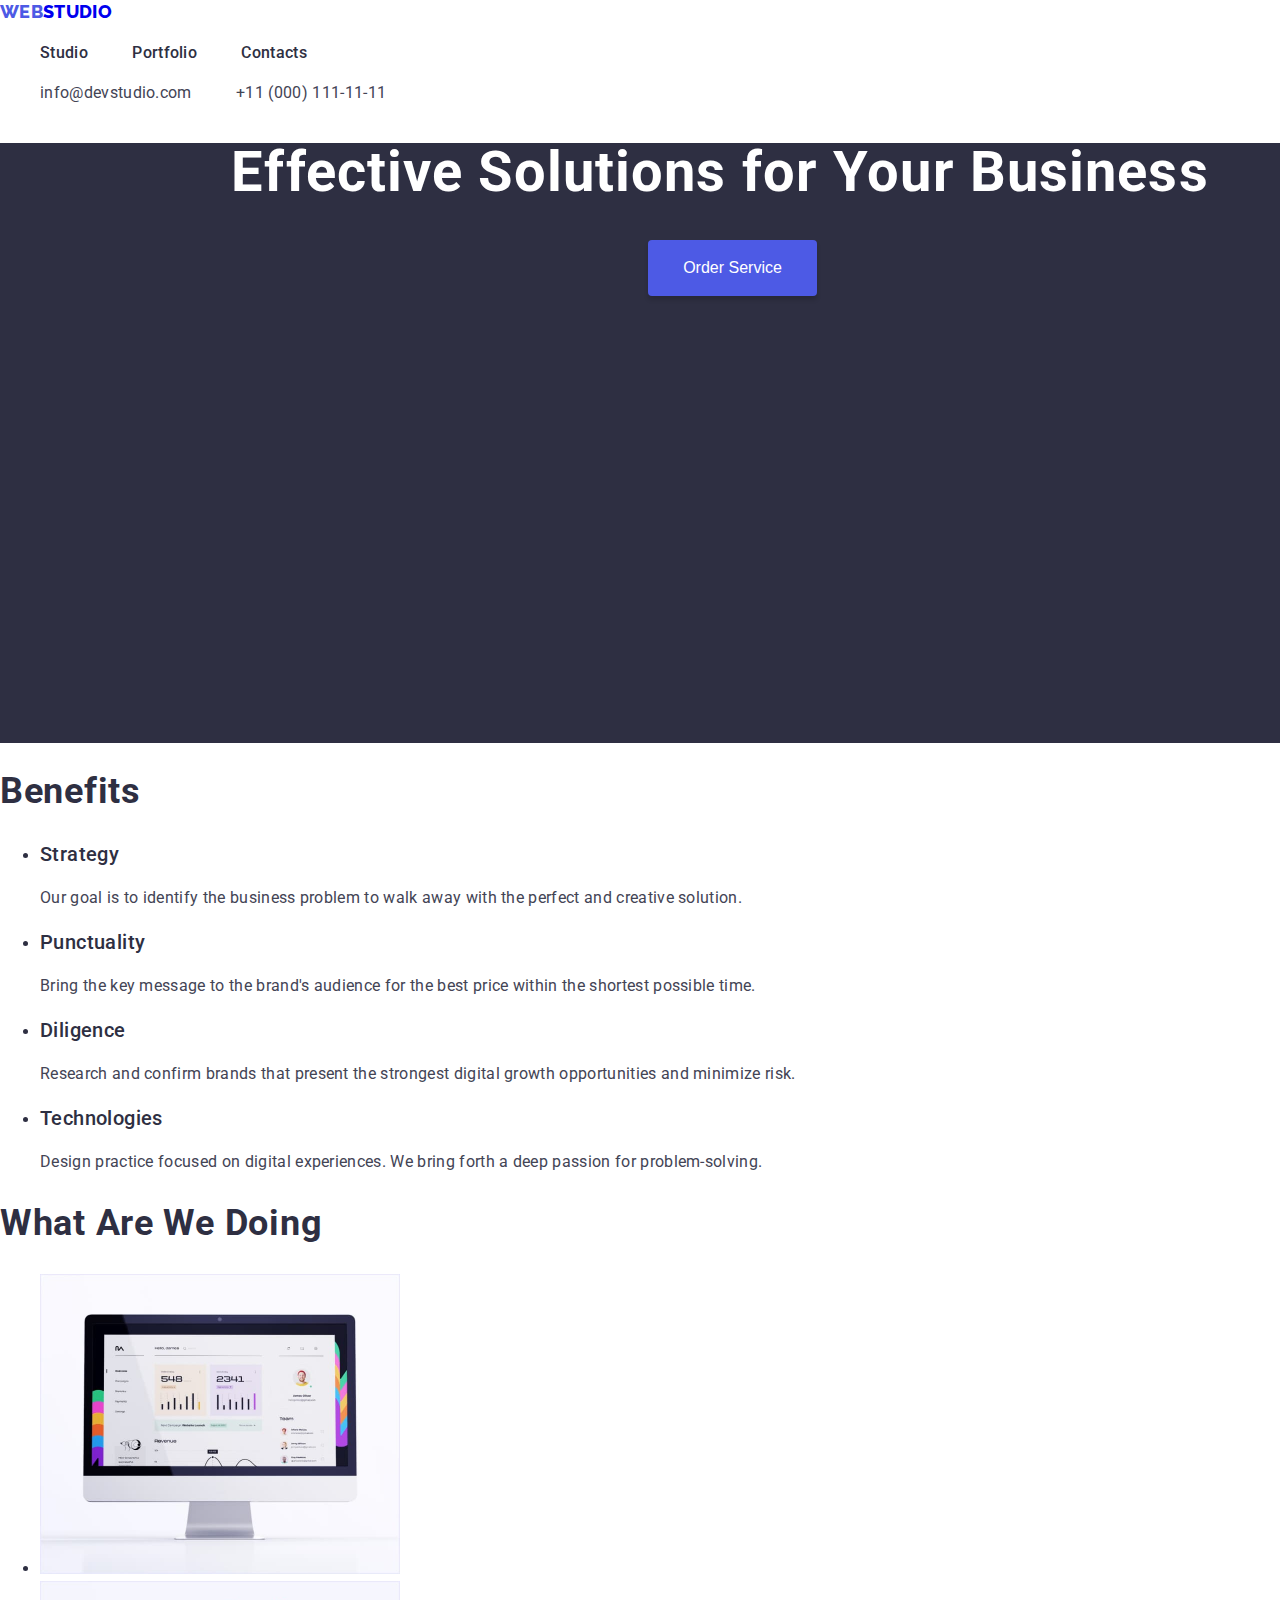
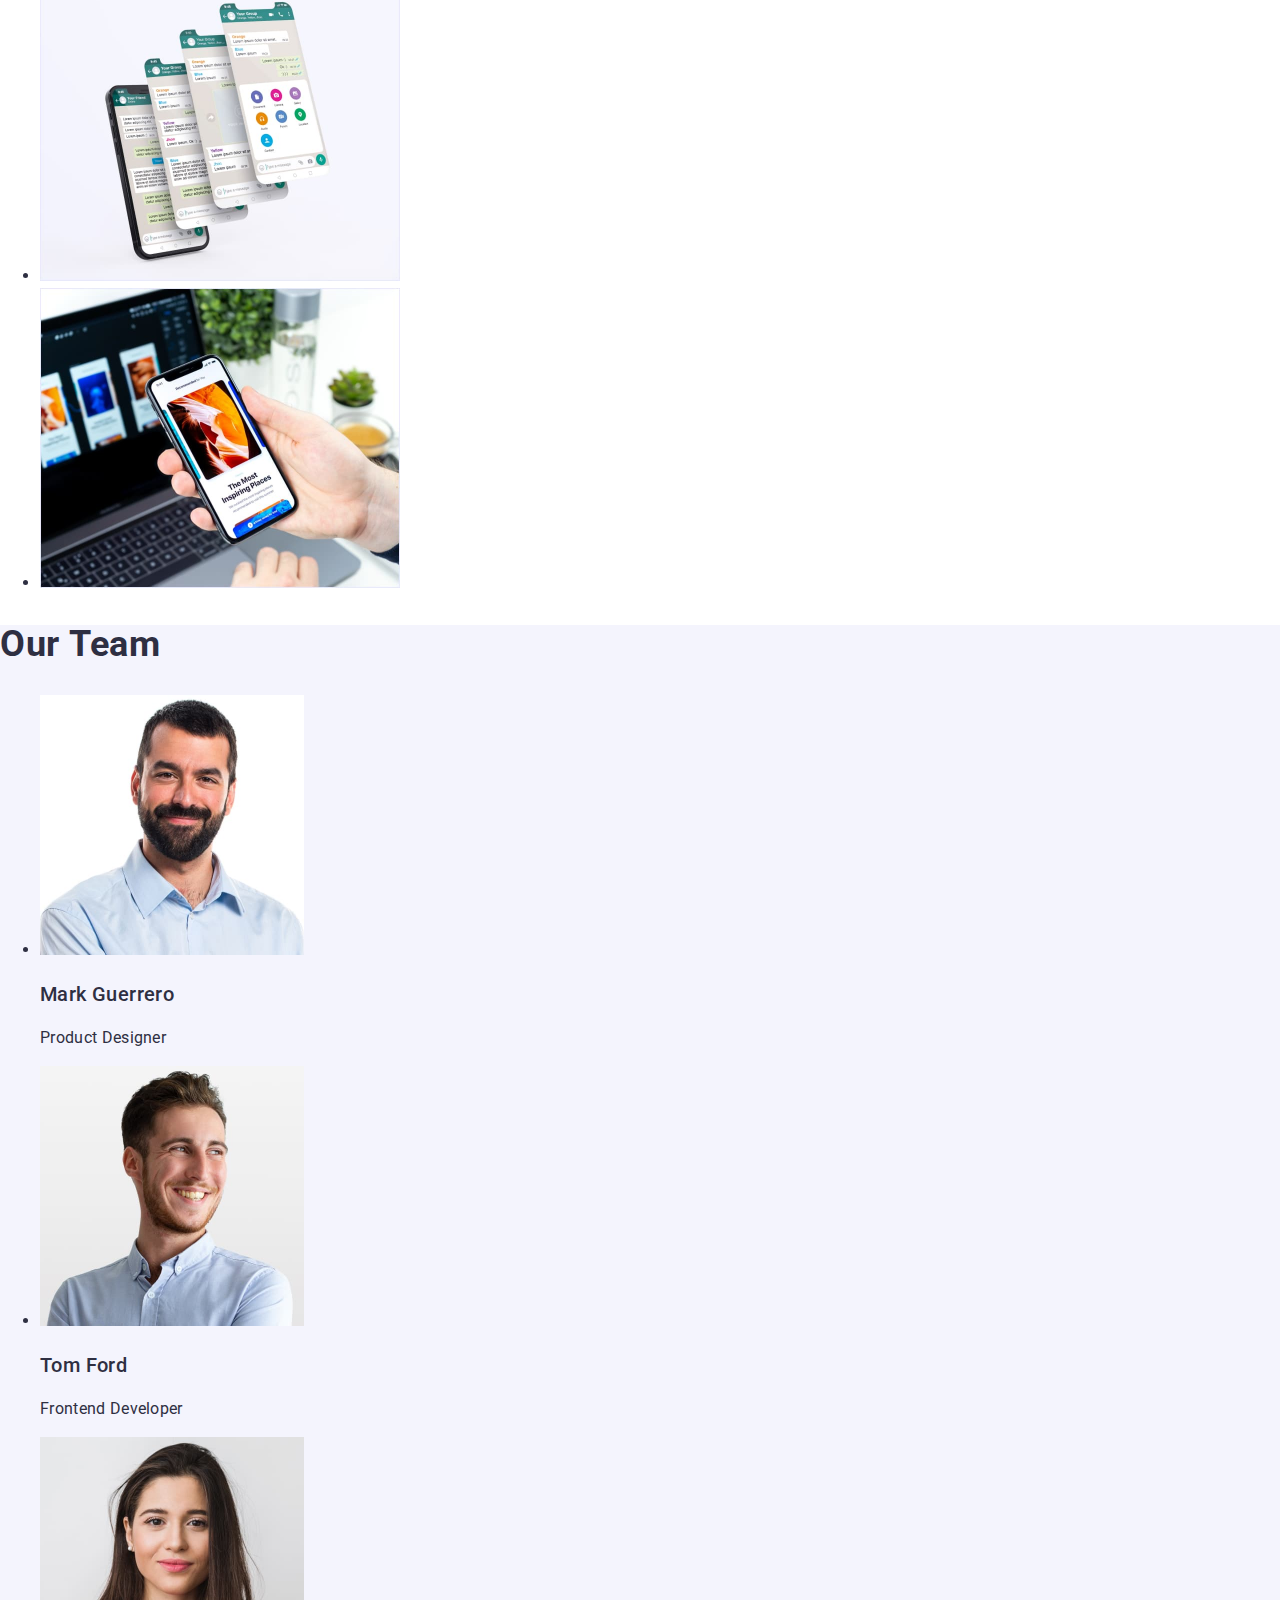
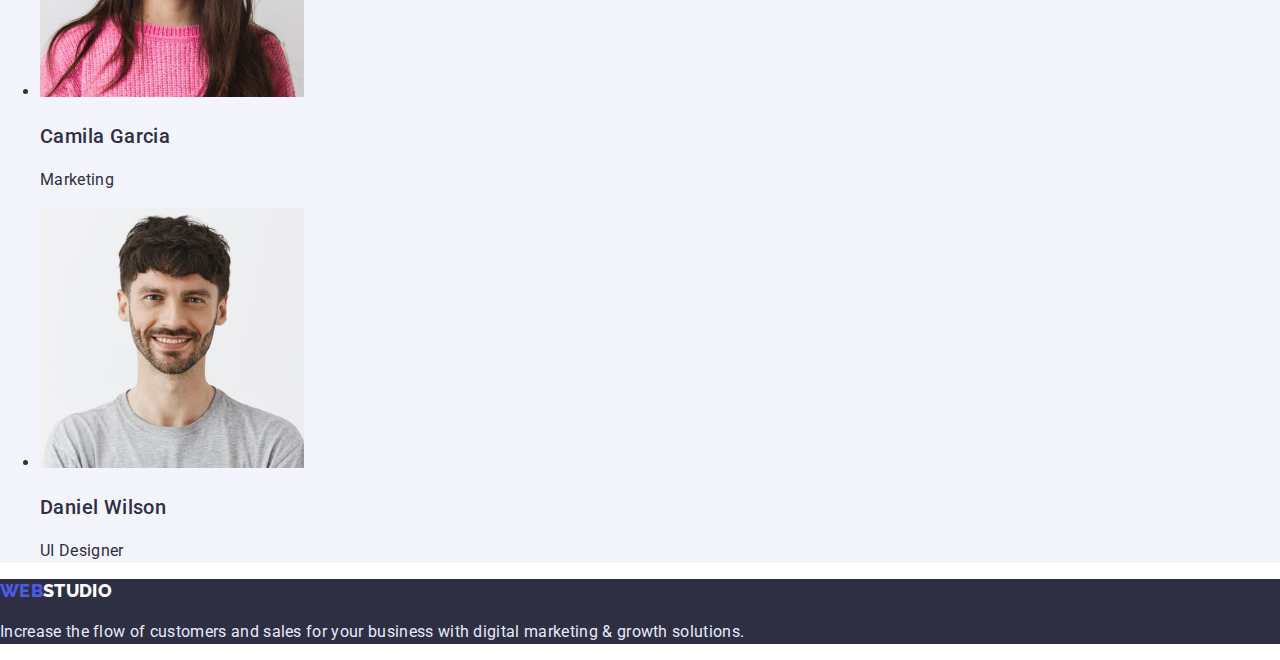
==== commit 2fa16955: "Updates selectors after review" ====
--- a/index.html
+++ b/index.html
@@ -4,6 +4,7 @@
     <meta charset="UTF-8" />
     <meta http-equiv="X-UA-Compatible" content="IE=edge" />
     <meta name="viewport" content="width=device-width, initial-scale=1.0" />
+    <title>Web Studio</title>
     <link rel="stylesheet" href="./css/styles.css" />
     <link rel="preconnect" href="https://fonts.googleapis.com" />
     <link rel="preconnect" href="https://fonts.gstatic.com" crossorigin />
@@ -11,7 +12,6 @@
       href="https://fonts.googleapis.com/css2?family=Raleway:ital,wght@0,800;1,800&family=Roboto:ital,wght@0,400;0,500;0,700;0,900;1,400;1,500;1,700;1,900&display=swap"
       rel="stylesheet"
     />
-    <title>Web Studio</title>
   </head>
   <body>
     <header>
@@ -20,16 +20,28 @@
           ><span class="web">Web</span>Studio</a
         >
         <ul class="main-menu">
-          <li><a href="./index.html">Studio</a></li>
-          <li><a href="./portfolio.html">Portfolio</a></li>
-          <li><a href="">Contacts</a></li>
+          <li class="menu-item">
+            <a href="./index.html" class="menu-link">Studio</a>
+          </li>
+          <li class="menu-item">
+            <a href="./portfolio.html" class="menu-link">Portfolio</a>
+          </li>
+          <li class="menu-item"><a href="" class="menu-link">Contacts</a></li>
         </ul>
       </nav>
 
       <address>
         <ul class="contacts">
-          <li><a href="mailto:info@devstudio.com">info@devstudio.com</a></li>
-          <li><a href="tel:+110001111111">+11 (000) 111-11-11</a></li>
+          <li class="cont-item">
+            <a href="mailto:info@devstudio.com" class="cont-link"
+              >info@devstudio.com</a
+            >
+          </li>
+          <li class="cont-item">
+            <a href="tel:+110001111111" class="cont-link"
+              >+11 (000) 111-11-11</a
+            >
+          </li>
         </ul>
       </address>
     </header>
@@ -37,7 +49,7 @@
       <!--Hero section-->
       <section class="hero">
         <h1 class="title1">Effective Solutions for Your Business</h1>
-        <button type="button">Order Service</button>
+        <button type="button" class="hero-cta">Order Service</button>
       </section>
 
       <!--Our advantages section-->
@@ -130,7 +142,7 @@
         </ul>
       </section>
     </main>
-    <footer>
+    <footer class="footer">
       <a href="./index.html" class="logo"><span class="web">Web</span>Studio</a>
       <p>
         Increase the flow of customers and sales for your business with digital
--- a/css/styles.css
+++ b/css/styles.css
@@ -32,7 +32,7 @@
   color: var(--primary);
 }
 
-.nav > a {
+.nav > .nav-link {
   color: var(--hero-bg);
 }
 
@@ -58,7 +58,7 @@
   letter-spacing: 0.02em;
 }
 
-.main-menu li {
+.menu-item {
   display: inline-flex;
   font-weight: 500;
   font-size: 16px;
@@ -67,17 +67,17 @@
   padding-right: 40px;
 }
 
-.main-menu a {
+.menu-link {
   text-decoration: none;
   color: var(--hero-bg);
 }
 
-.main-menu a:hover,
-.main-menu a:focus {
+.menu-link:hover,
+.menu-link:focus {
   color: var(--pressed);
 }
 
-.contacts li {
+.cont-item {
   display: inline-flex;
   font-size: 16px;
   line-height: 1.5;
@@ -87,13 +87,14 @@
   padding-right: 40px;
 }
 
-.contacts a {
+.cont-link {
   text-decoration: none;
   color: var(--text);
+  font-style: normal;
 }
 
-.contacts a:hover,
-.contacts a:focus {
+.cont-link:hover,
+.cont-link:focus {
   color: var(--pressed);
 }
 
@@ -104,12 +105,12 @@
   top: 72px;
 }
 
-.hero h1 {
+.hero > .title1 {
   color: white;
   text-align: center;
 }
 
-.hero button {
+.hero-cta {
   width: 169px;
   height: 56px;
   background-color: var(--primary);
@@ -124,8 +125,8 @@
   cursor: pointer;
 }
 
-.hero button:hover,
-.hero button:focus {
+.hero-cta:hover,
+.hero-cta:focus {
   background-color: var(--pressed);
 }
 
@@ -133,7 +134,7 @@
   display: flex;
 }
 
-.projects-nav button {
+.project-type {
   cursor: pointer;
   background-color: var(--light);
   margin-right: 24px;
@@ -149,11 +150,11 @@
   font-style: normal;
 }
 
-.projects-nav li {
+.project-tab {
   list-style: none;
 }
 
-.projects-nav button:hover {
+.project-type:hover {
   background: var(--primary);
   box-shadow: 0px 3px 1px rgba(0, 0, 0, 0.1), 0px 2px 1px rgba(0, 0, 0, 0.08),
     0px 2px 2px rgba(0, 0, 0, 0.12);
@@ -163,16 +164,15 @@
   font-style: normal;
 }
 
-.projects li {
+.project-item {
   width: 360px;
-  margin-right: 24px;
 }
 
 .team {
   background-color: var(--light);
 }
 
-footer {
+.footer {
   background-color: var(--hero-bg);
   font-size: 16px;
   line-height: 1.5;
@@ -180,7 +180,7 @@
   color: var(--accent);
 }
 
-footer > a {
+.footer > .logo {
   color: #fff;
 }
 
